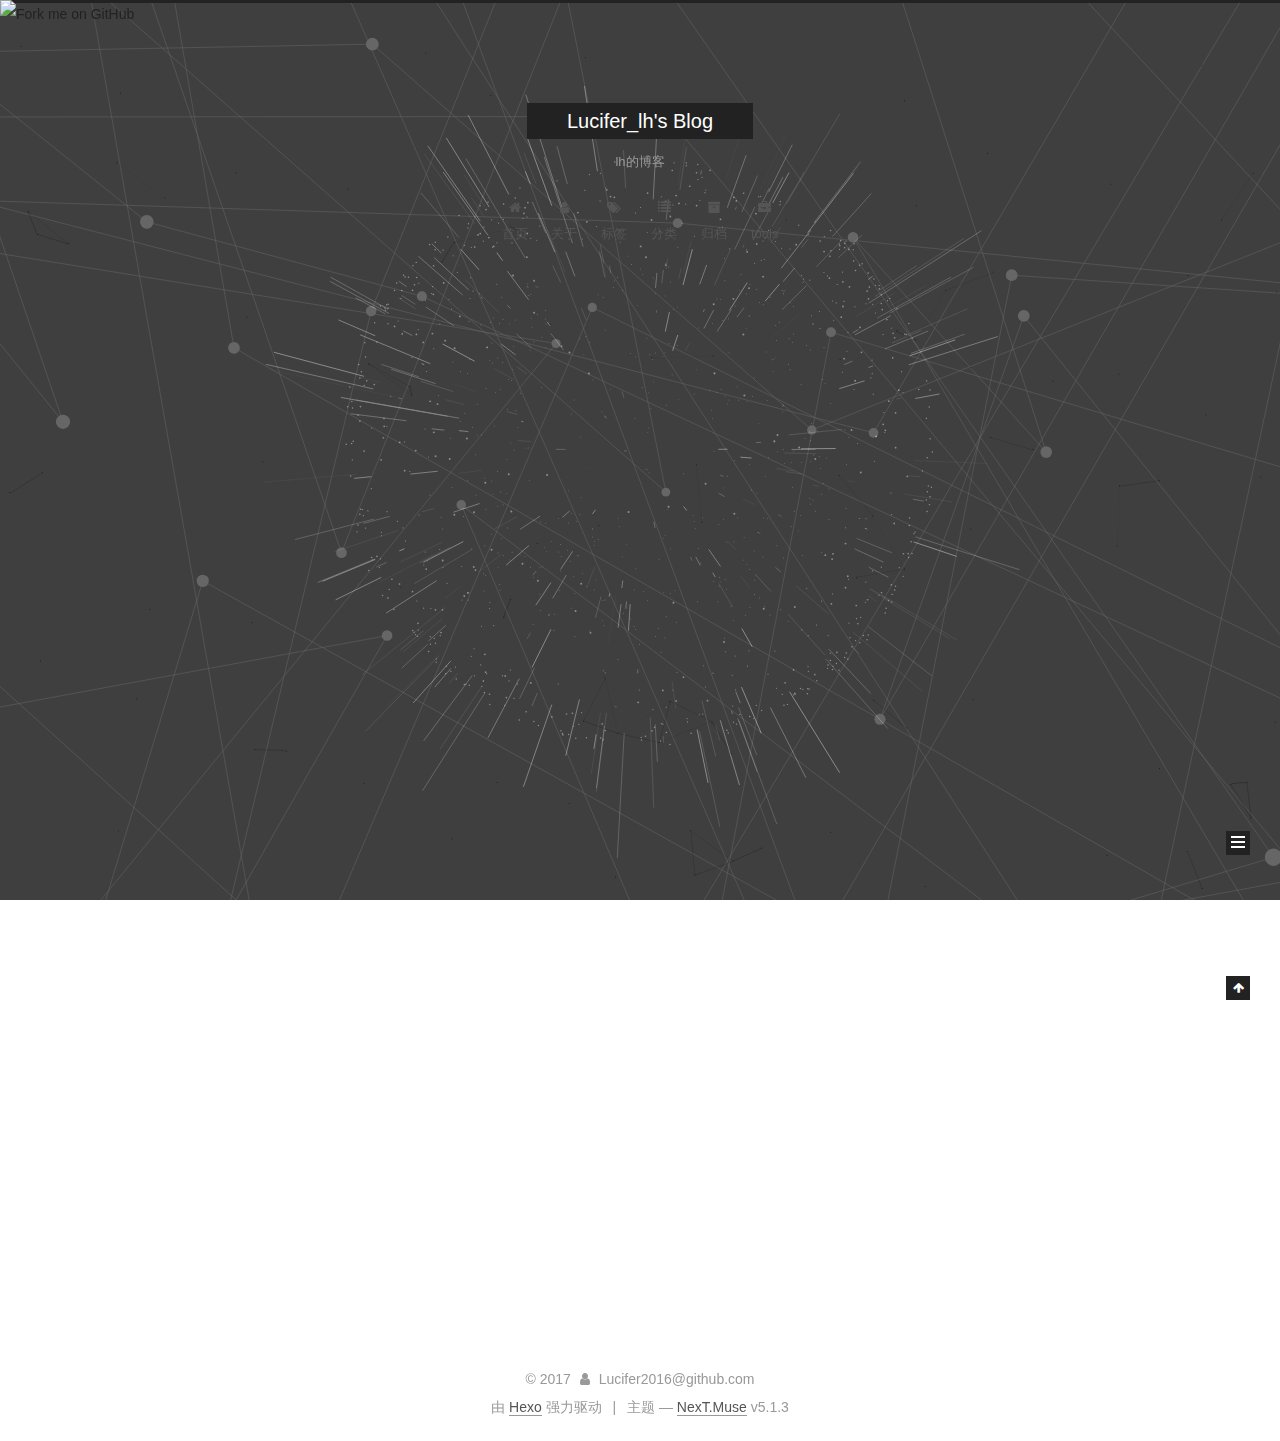
==== index.html @ e5e4d0e3 "Site updated: 2017-12-19 13:00:03" ====
<!DOCTYPE html>



  


<html class="theme-next muse use-motion" lang="zh-Hans">
<head>
  <meta charset="UTF-8"/>
<meta http-equiv="X-UA-Compatible" content="IE=edge" />
<meta name="viewport" content="width=device-width, initial-scale=1, maximum-scale=1"/>
<meta name="theme-color" content="#222">









<meta http-equiv="Cache-Control" content="no-transform" />
<meta http-equiv="Cache-Control" content="no-siteapp" />
















  
  
  <link href="/lib/fancybox/source/jquery.fancybox.css?v=2.1.5" rel="stylesheet" type="text/css" />







<link href="/lib/font-awesome/css/font-awesome.min.css?v=4.6.2" rel="stylesheet" type="text/css" />

<link href="/css/main.css?v=5.1.3" rel="stylesheet" type="text/css" />


  <link rel="apple-touch-icon" sizes="180x180" href="/images/apple-touch-icon-next.png?v=5.1.3">


  <link rel="icon" type="image/png" sizes="32x32" href="/images/favicon-32x32-next.png?v=5.1.3">


  <link rel="icon" type="image/png" sizes="16x16" href="/images/favicon-16x16-next.png?v=5.1.3">


  <link rel="mask-icon" href="/images/logo.svg?v=5.1.3" color="#222">





  <meta name="keywords" content="Hexo, NexT" />










<meta name="description" content="菜鸡的日常记录(技术博客你敢信：））">
<meta property="og:type" content="website">
<meta property="og:title" content="Lucifer_lh&#39;s Blog">
<meta property="og:url" content="http://yoursite.com/index.html">
<meta property="og:site_name" content="Lucifer_lh&#39;s Blog">
<meta property="og:description" content="菜鸡的日常记录(技术博客你敢信：））">
<meta property="og:locale" content="zh-Hans">
<meta name="twitter:card" content="summary">
<meta name="twitter:title" content="Lucifer_lh&#39;s Blog">
<meta name="twitter:description" content="菜鸡的日常记录(技术博客你敢信：））">



<script type="text/javascript" id="hexo.configurations">
  var NexT = window.NexT || {};
  var CONFIG = {
    root: '/',
    scheme: 'Muse',
    version: '5.1.3',
    sidebar: {"position":"left","display":"post","offset":12,"b2t":false,"scrollpercent":false,"onmobile":false},
    fancybox: true,
    tabs: true,
    motion: {"enable":true,"async":false,"transition":{"post_block":"fadeIn","post_header":"slideDownIn","post_body":"slideDownIn","coll_header":"slideLeftIn","sidebar":"slideUpIn"}},
    duoshuo: {
      userId: '0',
      author: '博主'
    },
    algolia: {
      applicationID: '',
      apiKey: '',
      indexName: '',
      hits: {"per_page":10},
      labels: {"input_placeholder":"Search for Posts","hits_empty":"We didn't find any results for the search: ${query}","hits_stats":"${hits} results found in ${time} ms"}
    }
  };
</script>



  <link rel="canonical" href="http://yoursite.com/"/>





  <title>Lucifer_lh's Blog</title>
  








</head>

<body itemscope itemtype="http://schema.org/WebPage" lang="zh-Hans">

  
  
    
  

  <div class="container sidebar-position-left 
  page-home">
    <div class="headband"></div>

    <a href="https://github.com/Lucifer2016"><img style="position: absolute; top: 0; left: 0; border: 0;" src="https://camo.githubusercontent.com/c6625ac1f3ee0a12250227cf83ce904423abf351/68747470733a2f2f73332e616d617a6f6e6177732e636f6d2f6769746875622f726962626f6e732f666f726b6d655f6c6566745f677261795f3664366436642e706e67" alt="Fork me on GitHub" data-canonical-src="https://s3.amazonaws.com/github/ribbons/forkme_left_gray_6d6d6d.png"></a>

    <header id="header" class="header" itemscope itemtype="http://schema.org/WPHeader">
      <div class="header-inner"><div class="site-brand-wrapper">
  <div class="site-meta ">
    

    <div class="custom-logo-site-title">
      <a href="/"  class="brand" rel="start">
        <span class="logo-line-before"><i></i></span>
        <span class="site-title">Lucifer_lh's Blog</span>
        <span class="logo-line-after"><i></i></span>
      </a>
    </div>
      
        <p class="site-subtitle">lh的博客</p>
      
  </div>

  <div class="site-nav-toggle">
    <button>
      <span class="btn-bar"></span>
      <span class="btn-bar"></span>
      <span class="btn-bar"></span>
    </button>
  </div>
</div>

<nav class="site-nav">
  

  
    <ul id="menu" class="menu">
      
        
        <li class="menu-item menu-item-home">
          <a href="/" rel="section">
            
              <i class="menu-item-icon fa fa-fw fa-home"></i> <br />
            
            首页
          </a>
        </li>
      
        
        <li class="menu-item menu-item-about">
          <a href="/about/" rel="section">
            
              <i class="menu-item-icon fa fa-fw fa-user"></i> <br />
            
            关于
          </a>
        </li>
      
        
        <li class="menu-item menu-item-tags">
          <a href="/tags/" rel="section">
            
              <i class="menu-item-icon fa fa-fw fa-tags"></i> <br />
            
            标签
          </a>
        </li>
      
        
        <li class="menu-item menu-item-categories">
          <a href="/categories/" rel="section">
            
              <i class="menu-item-icon fa fa-fw fa-list"></i> <br />
            
            分类
          </a>
        </li>
      
        
        <li class="menu-item menu-item-archives">
          <a href="/archives/" rel="section">
            
              <i class="menu-item-icon fa fa-fw fa-archive"></i> <br />
            
            归档
          </a>
        </li>
      
        
        <li class="menu-item menu-item-tools">
          <a href="/categories/工具资源/" rel="section">
            
              <i class="menu-item-icon fa fa-fw fa-briefcase"></i> <br />
            
            tools
          </a>
        </li>
      

      
    </ul>
  

  
</nav>



 </div>
    </header>

    <main id="main" class="main">
      <div class="main-inner">
        <div class="content-wrap">
          <div id="content" class="content">
            
  <section id="posts" class="posts-expand">
    
      

  

  
  
  

  <article class="post post-type-normal" itemscope itemtype="http://schema.org/Article">
  
  
  
  <div class="post-block">
    <link itemprop="mainEntityOfPage" href="http://yoursite.com/2017/12/15/hello-world/">

    <span hidden itemprop="author" itemscope itemtype="http://schema.org/Person">
      <meta itemprop="name" content="Lucifer2016@github.com">
      <meta itemprop="description" content="">
      <meta itemprop="image" content="/images/ava.jpg">
    </span>

    <span hidden itemprop="publisher" itemscope itemtype="http://schema.org/Organization">
      <meta itemprop="name" content="Lucifer_lh's Blog">
    </span>

    
      <header class="post-header">

        
        
          <h1 class="post-title" itemprop="name headline">
                
                <a class="post-title-link" href="/2017/12/15/hello-world/" itemprop="url">Hello World</a></h1>
        

        <div class="post-meta">
          <span class="post-time">
            
              <span class="post-meta-item-icon">
                <i class="fa fa-calendar-o"></i>
              </span>
              
                <span class="post-meta-item-text">发表于</span>
              
              <time title="创建于" itemprop="dateCreated datePublished" datetime="2017-12-15T15:03:26+08:00">
                2017-12-15
              </time>
            

            

            
          </span>

          

          
            
          

          
          

          

          

          

        </div>
      </header>
    

    
    
    
    <div class="post-body" itemprop="articleBody">

      
      

      
        
          
            <p>Welcome to <a href="https://hexo.io/" target="_blank" rel="noopener">Hexo</a>! This is your very first post. Check <a href="https://hexo.io/docs/" target="_blank" rel="noopener">documentation</a> for more info. If you get any problems when using Hexo, you can find the answer in <a href="https://hexo.io/docs/troubleshooting.html" target="_blank" rel="noopener">troubleshooting</a> or you can ask me on <a href="https://github.com/hexojs/hexo/issues" target="_blank" rel="noopener">GitHub</a>.</p>
<h2 id="Quick-Start"><a href="#Quick-Start" class="headerlink" title="Quick Start"></a>Quick Start</h2><h3 id="Create-a-new-post"><a href="#Create-a-new-post" class="headerlink" title="Create a new post"></a>Create a new post</h3><figure class="highlight bash"><table><tr><td class="gutter"><pre><span class="line">1</span><br></pre></td><td class="code"><pre><span class="line">$ hexo new <span class="string">"My New Post"</span></span><br></pre></td></tr></table></figure>
<p>More info: <a href="https://hexo.io/docs/writing.html" target="_blank" rel="noopener">Writing</a></p>
<h3 id="Run-server"><a href="#Run-server" class="headerlink" title="Run server"></a>Run server</h3><figure class="highlight bash"><table><tr><td class="gutter"><pre><span class="line">1</span><br></pre></td><td class="code"><pre><span class="line">$ hexo server</span><br></pre></td></tr></table></figure>
<p>More info: <a href="https://hexo.io/docs/server.html" target="_blank" rel="noopener">Server</a></p>
<h3 id="Generate-static-files"><a href="#Generate-static-files" class="headerlink" title="Generate static files"></a>Generate static files</h3><figure class="highlight bash"><table><tr><td class="gutter"><pre><span class="line">1</span><br></pre></td><td class="code"><pre><span class="line">$ hexo generate</span><br></pre></td></tr></table></figure>
<p>More info: <a href="https://hexo.io/docs/generating.html" target="_blank" rel="noopener">Generating</a></p>
<h3 id="Deploy-to-remote-sites"><a href="#Deploy-to-remote-sites" class="headerlink" title="Deploy to remote sites"></a>Deploy to remote sites</h3><figure class="highlight bash"><table><tr><td class="gutter"><pre><span class="line">1</span><br></pre></td><td class="code"><pre><span class="line">$ hexo deploy</span><br></pre></td></tr></table></figure>
<p>More info: <a href="https://hexo.io/docs/deployment.html" target="_blank" rel="noopener">Deployment</a></p>

          
        
      
    </div>
    
    
    

    

    

    

    <footer class="post-footer">
      

      

      

      
      
        <div class="post-eof"></div>
      
    </footer>
  </div>
  
  
  
  </article>


    
  </section>

  


          </div>
          


          

        </div>
        
          
  
  <div class="sidebar-toggle">
    <div class="sidebar-toggle-line-wrap">
      <span class="sidebar-toggle-line sidebar-toggle-line-first"></span>
      <span class="sidebar-toggle-line sidebar-toggle-line-middle"></span>
      <span class="sidebar-toggle-line sidebar-toggle-line-last"></span>
    </div>
  </div>

  <aside id="sidebar" class="sidebar">
    
    <div class="sidebar-inner">

      

      

      <section class="site-overview-wrap sidebar-panel sidebar-panel-active">
        <div class="site-overview">
          <div class="site-author motion-element" itemprop="author" itemscope itemtype="http://schema.org/Person">
            
              <img class="site-author-image" itemprop="image"
                src="/images/ava.jpg"
                alt="Lucifer2016@github.com" />
            
              <p class="site-author-name" itemprop="name">Lucifer2016@github.com</p>
              <p class="site-description motion-element" itemprop="description">菜鸡的日常记录(技术博客你敢信：））</p>
          </div>

          <nav class="site-state motion-element">

            
              <div class="site-state-item site-state-posts">
              
                <a href="/archives/">
              
                  <span class="site-state-item-count">1</span>
                  <span class="site-state-item-name">日志</span>
                </a>
              </div>
            

            

            

          </nav>

          

          <div class="links-of-author motion-element">
            
          </div>

          
          

          
          

          

        </div>
      </section>

      

      

    </div>
  </aside>


        
      </div>
    </main>

    <footer id="footer" class="footer">
      <div class="footer-inner">
        <div class="copyright">&copy; <span itemprop="copyrightYear">2017</span>
  <span class="with-love">
    <i class="fa fa-user"></i>
  </span>
  <span class="author" itemprop="copyrightHolder">Lucifer2016@github.com</span>

  
</div>


  <div class="powered-by">由 <a class="theme-link" target="_blank" href="https://hexo.io">Hexo</a> 强力驱动</div>



  <span class="post-meta-divider">|</span>



  <div class="theme-info">主题 &mdash; <a class="theme-link" target="_blank" href="https://github.com/iissnan/hexo-theme-next">NexT.Muse</a> v5.1.3</div>




        







        
      </div>
    </footer>

    
      <div class="back-to-top">
        <i class="fa fa-arrow-up"></i>
        
      </div>
    

    

  </div>

  

<script type="text/javascript">
  if (Object.prototype.toString.call(window.Promise) !== '[object Function]') {
    window.Promise = null;
  }
</script>









  


  





  
  



  
  





  
  
    <script type="text/javascript" src="/lib/jquery/index.js?v=2.1.3"></script>
  

  
  
    <script type="text/javascript" src="/lib/fastclick/lib/fastclick.min.js?v=1.0.6"></script>
  

  
  
    <script type="text/javascript" src="/lib/jquery_lazyload/jquery.lazyload.js?v=1.9.7"></script>
  

  
  
    <script type="text/javascript" src="/lib/velocity/velocity.min.js?v=1.2.1"></script>
  

  
  
    <script type="text/javascript" src="/lib/velocity/velocity.ui.min.js?v=1.2.1"></script>
  

  
  
    <script type="text/javascript" src="/lib/fancybox/source/jquery.fancybox.pack.js?v=2.1.5"></script>
  

  
  
    <script type="text/javascript" src="/lib/canvas-nest/canvas-nest.min.js"></script>
  

  
  
    <script type="text/javascript" src="/lib/three/three.min.js"></script>
  

  
  
    <script type="text/javascript" src="/lib/three/canvas_lines.min.js"></script>
  

  
  
    <script type="text/javascript" src="/lib/three/canvas_sphere.min.js"></script>
  


  


  <script type="text/javascript" src="/js/src/utils.js?v=5.1.3"></script>

  <script type="text/javascript" src="/js/src/motion.js?v=5.1.3"></script>



  
  

  

  


  <script type="text/javascript" src="/js/src/bootstrap.js?v=5.1.3"></script>



  


  




	





  





  












  





  

  

  

  
  

  

  

  

</body>
</html>
---- css/main.css ----
/* normalize.css v3.0.2 | MIT License | git.io/normalize */
html {
  font-family: sans-serif; /* 1 */
  -ms-text-size-adjust: 100%; /* 2 */
  -webkit-text-size-adjust: 100%; /* 2 */
}
body {
  margin: 0;
}
article,
aside,
details,
figcaption,
figure,
footer,
header,
hgroup,
main,
menu,
nav,
section,
summary {
  display: block;
}
audio,
canvas,
progress,
video {
  display: inline-block; /* 1 */
  vertical-align: baseline; /* 2 */
}
audio:not([controls]) {
  display: none;
  height: 0;
}
[hidden],
template {
  display: none;
}
a {
  background-color: transparent;
}
a:active,
a:hover {
  outline: 0;
}
abbr[title] {
  border-bottom: 1px dotted;
}
b,
strong {
  font-weight: bold;
}
dfn {
  font-style: italic;
}
h1 {
  font-size: 2em;
  margin: 0.67em 0;
}
mark {
  background: #ff0;
  color: #000;
}
small {
  font-size: 80%;
}
sub,
sup {
  font-size: 75%;
  line-height: 0;
  position: relative;
  vertical-align: baseline;
}
sup {
  top: -0.5em;
}
sub {
  bottom: -0.25em;
}
img {
  border: 0;
}
svg:not(:root) {
  overflow: hidden;
}
figure {
  margin: 1em 40px;
}
hr {
  -moz-box-sizing: content-box;
  box-sizing: content-box;
  height: 0;
}
pre {
  overflow: auto;
}
code,
kbd,
pre,
samp {
  font-family: monospace, monospace;
  font-size: 1em;
}
button,
input,
optgroup,
select,
textarea {
  color: inherit; /* 1 */
  font: inherit; /* 2 */
  margin: 0; /* 3 */
}
button {
  overflow: visible;
}
button,
select {
  text-transform: none;
}
button,
html input[type="button"],
input[type="reset"],
input[type="submit"] {
  -webkit-appearance: button; /* 2 */
  cursor: pointer; /* 3 */
}
button[disabled],
html input[disabled] {
  cursor: default;
}
button::-moz-focus-inner,
input::-moz-focus-inner {
  border: 0;
  padding: 0;
}
input {
  line-height: normal;
}
input[type="checkbox"],
input[type="radio"] {
  box-sizing: border-box; /* 1 */
  padding: 0; /* 2 */
}
input[type="number"]::-webkit-inner-spin-button,
input[type="number"]::-webkit-outer-spin-button {
  height: auto;
}
input[type="search"] {
  -webkit-appearance: textfield; /* 1 */
  -moz-box-sizing: content-box;
  -webkit-box-sizing: content-box; /* 2 */
  box-sizing: content-box;
}
input[type="search"]::-webkit-search-cancel-button,
input[type="search"]::-webkit-search-decoration {
  -webkit-appearance: none;
}
fieldset {
  border: 1px solid #c0c0c0;
  margin: 0 2px;
  padding: 0.35em 0.625em 0.75em;
}
legend {
  border: 0; /* 1 */
  padding: 0; /* 2 */
}
textarea {
  overflow: auto;
}
optgroup {
  font-weight: bold;
}
table {
  border-collapse: collapse;
  border-spacing: 0;
}
td,
th {
  padding: 0;
}
::selection {
  background: #262a30;
  color: #fff;
}
body {
  position: relative;
  font-family: 'Lato', "PingFang SC", "Microsoft YaHei", sans-serif;
  font-size: 14px;
  line-height: 2;
  color: #555;
  background: #fff;
}
@media (max-width: 767px) {
  body {
    padding-right: 0 !important;
  }
}
@media (min-width: 768px) and (max-width: 991px) {
  body {
    padding-right: 0 !important;
  }
}
@media (min-width: 1600px) {
  body {
    font-size: 16px;
  }
}
h1,
h2,
h3,
h4,
h5,
h6 {
  margin: 0;
  padding: 0;
  font-weight: bold;
  line-height: 1.5;
  font-family: 'Lato', "PingFang SC", "Microsoft YaHei", sans-serif;
}
h2,
h3,
h4,
h5,
h6 {
  margin: 20px 0 15px;
}
h1 {
  font-size: 22px;
}
@media (max-width: 767px) {
  h1 {
    font-size: 18px;
  }
}
h2 {
  font-size: 20px;
}
@media (max-width: 767px) {
  h2 {
    font-size: 16px;
  }
}
h3 {
  font-size: 18px;
}
@media (max-width: 767px) {
  h3 {
    font-size: 14px;
  }
}
h4 {
  font-size: 16px;
}
@media (max-width: 767px) {
  h4 {
    font-size: 12px;
  }
}
h5 {
  font-size: 14px;
}
@media (max-width: 767px) {
  h5 {
    font-size: 10px;
  }
}
h6 {
  font-size: 12px;
}
@media (max-width: 767px) {
  h6 {
    font-size: 8px;
  }
}
p {
  margin: 0 0 20px 0;
}
a {
  color: #555;
  text-decoration: none;
  outline: none;
  border-bottom: 1px solid #999;
  word-wrap: break-word;
}
a:hover {
  color: #222;
  border-bottom-color: #222;
}
blockquote {
  margin: 0;
  padding: 0;
}
img {
  display: block;
  margin: auto;
  max-width: 100%;
  height: auto;
}
hr {
  margin: 40px 0;
  height: 3px;
  border: none;
  background-color: #ddd;
  background-image: repeating-linear-gradient(-45deg, #fff, #fff 4px, transparent 4px, transparent 8px);
}
blockquote {
  padding: 0 15px;
  color: #666;
  border-left: 4px solid #ddd;
}
blockquote cite::before {
  content: "-";
  padding: 0 5px;
}
dt {
  font-weight: 700;
}
dd {
  margin: 0;
  padding: 0;
}
kbd {
  border: 1px solid #ccc;
  border-radius: 0.2em;
  box-shadow: 0.1em 0.1em 0.2em rgba(0,0,0,0.1);
  background-color: #f9f9f9;
  font-family: inherit;
  background-image: -webkit-linear-gradient(top, #eee, #fff, #eee);
  padding: 0.1em 0.3em;
  white-space: nowrap;
}
.text-left {
  text-align: left;
}
.text-center {
  text-align: center;
}
.text-right {
  text-align: right;
}
.text-justify {
  text-align: justify;
}
.text-nowrap {
  white-space: nowrap;
}
.text-lowercase {
  text-transform: lowercase;
}
.text-uppercase {
  text-transform: uppercase;
}
.text-capitalize {
  text-transform: capitalize;
}
.center-block {
  display: block;
  margin-left: auto;
  margin-right: auto;
}
.clearfix:before,
.clearfix:after {
  content: " ";
  display: table;
}
.clearfix:after {
  clear: both;
}
.pullquote {
  width: 45%;
}
.pullquote.left {
  float: left;
  margin-left: 5px;
  margin-right: 10px;
}
.pullquote.right {
  float: right;
  margin-left: 10px;
  margin-right: 5px;
}
.affix.affix.affix {
  position: fixed;
}
.translation {
  margin-top: -20px;
  font-size: 14px;
  color: #999;
}
.scrollbar-measure {
  width: 100px;
  height: 100px;
  overflow: scroll;
  position: absolute;
  top: -9999px;
}
.use-motion .motion-element {
  opacity: 0;
}
table {
  margin: 20px 0;
  width: 100%;
  border-collapse: collapse;
  border-spacing: 0;
  border: 1px solid #ddd;
  font-size: 14px;
  table-layout: fixed;
  word-wrap: break-all;
}
table>tbody>tr:nth-of-type(odd) {
  background-color: #f9f9f9;
}
table>tbody>tr:hover {
  background-color: #f5f5f5;
}
caption,
th,
td {
  padding: 8px;
  text-align: left;
  vertical-align: middle;
  font-weight: normal;
}
th,
td {
  border-bottom: 3px solid #ddd;
  border-right: 1px solid #eee;
}
th {
  padding-bottom: 10px;
  font-weight: 700;
}
td {
  border-bottom-width: 1px;
}
html,
body {
  height: 100%;
}
.container {
  position: relative;
  min-height: 100%;
}
.header-inner {
  margin: 0 auto;
  padding: 100px 0 70px;
  width: 700px;
}
@media (min-width: 1600px) {
  .container .header-inner {
    width: 900px;
  }
}
.main {
  padding-bottom: 150px;
}
.main-inner {
  margin: 0 auto;
  width: 700px;
}
@media (min-width: 1600px) {
  .container .main-inner {
    width: 900px;
  }
}
.footer {
  position: absolute;
  left: 0;
  bottom: 0;
  width: 100%;
  min-height: 50px;
}
.footer-inner {
  box-sizing: border-box;
  margin: 20px auto;
  width: 700px;
}
@media (min-width: 1600px) {
  .container .footer-inner {
    width: 900px;
  }
}
pre,
.highlight {
  overflow: auto;
  margin: 20px 0;
  padding: 0;
  font-size: 13px;
  color: #4d4d4c;
  background: #f7f7f7;
  line-height: 1.6;
}
pre,
code {
  font-family: consolas, Menlo, "PingFang SC", "Microsoft YaHei", monospace;
}
code {
  padding: 2px 4px;
  word-wrap: break-word;
  color: #555;
  background: #eee;
  border-radius: 3px;
  font-size: 13px;
}
pre {
  padding: 10px;
}
pre code {
  padding: 0;
  color: #4d4d4c;
  background: none;
  text-shadow: none;
}
.highlight {
  border-radius: 1px;
}
.highlight pre {
  border: none;
  margin: 0;
  padding: 10px 0;
}
.highlight table {
  margin: 0;
  width: auto;
  border: none;
}
.highlight td {
  border: none;
  padding: 0;
}
.highlight figcaption {
  font-size: 1em;
  color: #4d4d4c;
  line-height: 1em;
  margin-bottom: 1em;
}
.highlight figcaption:before,
.highlight figcaption:after {
  content: " ";
  display: table;
}
.highlight figcaption:after {
  clear: both;
}
.highlight figcaption a {
  float: right;
  color: #4d4d4c;
}
.highlight figcaption a:hover {
  border-bottom-color: #4d4d4c;
}
.highlight .gutter pre {
  padding-left: 10px;
  padding-right: 10px;
  color: #869194;
  text-align: right;
  background-color: #eff2f3;
}
.highlight .code pre {
  width: 100%;
  padding-left: 10px;
  padding-right: 10px;
  background-color: #f7f7f7;
}
.highlight .line {
  height: 20px;
}
.gutter {
  -webkit-user-select: none;
  -moz-user-select: none;
  -ms-user-select: none;
  user-select: none;
}
.gist table {
  width: auto;
}
.gist table td {
  border: none;
}
pre .deletion {
  background: #fdd;
}
pre .addition {
  background: #dfd;
}
pre .meta {
  color: #8959a8;
}
pre .comment {
  color: #8e908c;
}
pre .variable,
pre .attribute,
pre .tag,
pre .regexp,
pre .ruby .constant,
pre .xml .tag .title,
pre .xml .pi,
pre .xml .doctype,
pre .html .doctype,
pre .css .id,
pre .css .class,
pre .css .pseudo {
  color: #c82829;
}
pre .number,
pre .preprocessor,
pre .built_in,
pre .literal,
pre .params,
pre .constant,
pre .command {
  color: #f5871f;
}
pre .ruby .class .title,
pre .css .rules .attribute,
pre .string,
pre .value,
pre .inheritance,
pre .header,
pre .ruby .symbol,
pre .xml .cdata,
pre .special,
pre .number,
pre .formula {
  color: #718c00;
}
pre .title,
pre .css .hexcolor {
  color: #3e999f;
}
pre .function,
pre .python .decorator,
pre .python .title,
pre .ruby .function .title,
pre .ruby .title .keyword,
pre .perl .sub,
pre .javascript .title,
pre .coffeescript .title {
  color: #4271ae;
}
pre .keyword,
pre .javascript .function {
  color: #8959a8;
}
.full-image.full-image.full-image {
  border: none;
  max-width: 100%;
  width: auto;
  margin: 20px auto;
}
@media (min-width: 992px) {
  .full-image.full-image.full-image {
    max-width: none;
    width: 110%;
    margin: 25px -5%;
  }
}
.blockquote-center,
.page-home .post-type-quote blockquote,
.page-post-detail .post-type-quote blockquote {
  position: relative;
  margin: 40px 0;
  padding: 0;
  border-left: none;
  text-align: center;
}
.blockquote-center::before,
.page-home .post-type-quote blockquote::before,
.page-post-detail .post-type-quote blockquote::before,
.blockquote-center::after,
.page-home .post-type-quote blockquote::after,
.page-post-detail .post-type-quote blockquote::after {
  position: absolute;
  content: ' ';
  display: block;
  width: 100%;
  height: 24px;
  opacity: 0.2;
  background-repeat: no-repeat;
  background-position: 0 -6px;
  background-size: 22px 22px;
}
.blockquote-center::before,
.page-home .post-type-quote blockquote::before,
.page-post-detail .post-type-quote blockquote::before {
  top: -20px;
  background-image: url("../images/quote-l.svg");
  border-top: 1px solid #ccc;
}
.blockquote-center::after,
.page-home .post-type-quote blockquote::after,
.page-post-detail .post-type-quote blockquote::after {
  bottom: -20px;
  background-image: url("../images/quote-r.svg");
  border-bottom: 1px solid #ccc;
  background-position: 100% 8px;
}
.blockquote-center p,
.page-home .post-type-quote blockquote p,
.page-post-detail .post-type-quote blockquote p,
.blockquote-center div,
.page-home .post-type-quote blockquote div,
.page-post-detail .post-type-quote blockquote div {
  text-align: center;
}
.post .post-body .group-picture img {
  box-sizing: border-box;
  padding: 0 3px;
  border: none;
}
.post .group-picture-row {
  overflow: hidden;
  margin-top: 6px;
}
.post .group-picture-row:first-child {
  margin-top: 0;
}
.post .group-picture-column {
  float: left;
}
.page-post-detail .post-body .group-picture-column {
  float: none;
  margin-top: 10px;
  width: auto !important;
}
.page-post-detail .post-body .group-picture-column img {
  margin: 0 auto;
}
.page-archive .group-picture-container {
  overflow: hidden;
}
.page-archive .group-picture-row {
  float: left;
}
.page-archive .group-picture-row:first-child {
  margin-top: 6px;
}
.page-archive .group-picture-column {
  max-width: 150px;
  max-height: 150px;
}
.post-body .note {
  position: relative;
  padding: 15px;
  margin-bottom: 20px;
  border: 1px solid #eee;
  border-left-width: 5px;
  border-radius: 3px;
}
.post-body .note h2,
.post-body .note h3,
.post-body .note h4,
.post-body .note h5,
.post-body .note h6 {
  margin-top: 0;
  margin-bottom: 0;
  border-bottom: initial;
  padding-top: 0 !important;
}
.post-body .note p:first-child,
.post-body .note ul:first-child,
.post-body .note ol:first-child,
.post-body .note table:first-child,
.post-body .note pre:first-child,
.post-body .note blockquote:first-child {
  margin-top: 0;
}
.post-body .note p:last-child,
.post-body .note ul:last-child,
.post-body .note ol:last-child,
.post-body .note table:last-child,
.post-body .note pre:last-child,
.post-body .note blockquote:last-child {
  margin-bottom: 0;
}
.post-body .note.default {
  border-left-color: #777;
}
.post-body .note.default h2,
.post-body .note.default h3,
.post-body .note.default h4,
.post-body .note.default h5,
.post-body .note.default h6 {
  color: #777;
}
.post-body .note.primary {
  border-left-color: #6f42c1;
}
.post-body .note.primary h2,
.post-body .note.primary h3,
.post-body .note.primary h4,
.post-body .note.primary h5,
.post-body .note.primary h6 {
  color: #6f42c1;
}
.post-body .note.info {
  border-left-color: #428bca;
}
.post-body .note.info h2,
.post-body .note.info h3,
.post-body .note.info h4,
.post-body .note.info h5,
.post-body .note.info h6 {
  color: #428bca;
}
.post-body .note.success {
  border-left-color: #5cb85c;
}
.post-body .note.success h2,
.post-body .note.success h3,
.post-body .note.success h4,
.post-body .note.success h5,
.post-body .note.success h6 {
  color: #5cb85c;
}
.post-body .note.warning {
  border-left-color: #f0ad4e;
}
.post-body .note.warning h2,
.post-body .note.warning h3,
.post-body .note.warning h4,
.post-body .note.warning h5,
.post-body .note.warning h6 {
  color: #f0ad4e;
}
.post-body .note.danger {
  border-left-color: #d9534f;
}
.post-body .note.danger h2,
.post-body .note.danger h3,
.post-body .note.danger h4,
.post-body .note.danger h5,
.post-body .note.danger h6 {
  color: #d9534f;
}
.post-body .label {
  display: inline;
  padding: 0 2px;
  white-space: nowrap;
}
.post-body .label.default {
  background-color: #f0f0f0;
}
.post-body .label.primary {
  background-color: #efe6f7;
}
.post-body .label.info {
  background-color: #e5f2f8;
}
.post-body .label.success {
  background-color: #e7f4e9;
}
.post-body .label.warning {
  background-color: #fcf6e1;
}
.post-body .label.danger {
  background-color: #fae8eb;
}
.post-body .tabs {
  position: relative;
  display: block;
  margin-bottom: 20px;
  padding-top: 10px;
}
.post-body .tabs ul.nav-tabs {
  margin: 0;
  padding: 0;
  display: flex;
  margin-bottom: -1px;
}
@media (max-width: 413px) {
  .post-body .tabs ul.nav-tabs {
    display: block;
    margin-bottom: 5px;
  }
}
.post-body .tabs ul.nav-tabs li.tab {
  list-style-type: none !important;
  margin: 0 0.25em 0 0;
  border-top: 3px solid transparent;
  border-left: 1px solid transparent;
  border-right: 1px solid transparent;
}
@media (max-width: 413px) {
  .post-body .tabs ul.nav-tabs li.tab {
    margin: initial;
    border-top: 1px solid transparent;
    border-left: 3px solid transparent;
    border-right: 1px solid transparent;
    border-bottom: 1px solid transparent;
  }
}
.post-body .tabs ul.nav-tabs li.tab a {
  outline: 0;
  border-bottom: initial;
  display: block;
  line-height: 1.8em;
  padding: 0.25em 0.75em;
  transition-duration: 0.2s;
  transition-timing-function: ease-out;
  transition-delay: 0s;
}
.post-body .tabs ul.nav-tabs li.tab a i {
  width: 1.285714285714286em;
}
.post-body .tabs ul.nav-tabs li.tab.active {
  border-top: 3px solid #fc6423;
  border-left: 1px solid #ddd;
  border-right: 1px solid #ddd;
  background-color: #fff;
}
@media (max-width: 413px) {
  .post-body .tabs ul.nav-tabs li.tab.active {
    border-top: 1px solid #ddd;
    border-left: 3px solid #fc6423;
    border-right: 1px solid #ddd;
    border-bottom: 1px solid #ddd;
  }
}
.post-body .tabs ul.nav-tabs li.tab.active a {
  cursor: default;
  color: #555;
}
.post-body .tabs .tab-content {
  background-color: #fff;
}
.post-body .tabs .tab-content .tab-pane {
  border: 1px solid #ddd;
  padding: 20px 20px 0 20px;
}
.post-body .tabs .tab-content .tab-pane:not(.active) {
  display: none !important;
}
.post-body .tabs .tab-content .tab-pane.active {
  display: block !important;
}
.btn {
  display: inline-block;
  padding: 0 20px;
  font-size: 14px;
  color: #fff;
  background: #222;
  border: 2px solid #222;
  text-decoration: none;
  border-radius: 0;
  transition-property: background-color;
  transition-duration: 0.2s;
  transition-timing-function: ease-in-out;
  transition-delay: 0s;
  line-height: 2;
}
.btn:hover {
  border-color: #222;
  color: #222;
  background: #fff;
}
.btn +.btn {
  margin: 0 0 8px 8px;
}
.btn .fa-fw {
  width: 1.285714285714286em;
  text-align: left;
}
.btn-bar {
  display: block;
  width: 22px;
  height: 2px;
  background: #555;
  border-radius: 1px;
}
.btn-bar+.btn-bar {
  margin-top: 4px;
}
.pagination {
  margin: 120px 0 40px;
  text-align: center;
  border-top: 1px solid #eee;
}
.page-number-basic,
.pagination .prev,
.pagination .next,
.pagination .page-number,
.pagination .space {
  display: inline-block;
  position: relative;
  top: -1px;
  margin: 0 10px;
  padding: 0 11px;
}
@media (max-width: 767px) {
  .page-number-basic,
  .pagination .prev,
  .pagination .next,
  .pagination .page-number,
  .pagination .space {
    margin: 0 5px;
  }
}
.pagination .prev,
.pagination .next,
.pagination .page-number {
  border-bottom: 0;
  border-top: 1px solid #eee;
  transition-property: border-color;
  transition-duration: 0.2s;
  transition-timing-function: ease-in-out;
  transition-delay: 0s;
}
.pagination .prev:hover,
.pagination .next:hover,
.pagination .page-number:hover {
  border-top-color: #222;
}
.pagination .space {
  padding: 0;
  margin: 0;
}
.pagination .prev {
  margin-left: 0;
}
.pagination .next {
  margin-right: 0;
}
.pagination .page-number.current {
  color: #fff;
  background: #ccc;
  border-top-color: #ccc;
}
@media (max-width: 767px) {
  .pagination {
    border-top: none;
  }
  .pagination .prev,
  .pagination .next,
  .pagination .page-number {
    margin-bottom: 10px;
    border-top: 0;
    border-bottom: 1px solid #eee;
    padding: 0 10px;
  }
  .pagination .prev:hover,
  .pagination .next:hover,
  .pagination .page-number:hover {
    border-bottom-color: #222;
  }
}
.comments {
  margin: 60px 20px 0;
}
.tag-cloud {
  text-align: center;
}
.tag-cloud a {
  display: inline-block;
  margin: 10px;
}
.back-to-top {
  box-sizing: border-box;
  position: fixed;
  bottom: -100px;
  right: 30px;
  z-index: 1050;
  padding: 0 6px;
  width: 24px;
  background: #222;
  font-size: 12px;
  opacity: 1;
  color: #fff;
  cursor: pointer;
  text-align: center;
  -webkit-transform: translateZ(0);
  transition-property: bottom;
  transition-duration: 0.2s;
  transition-timing-function: ease-in-out;
  transition-delay: 0s;
}
@media (min-width: 768px) and (max-width: 991px) {
  .back-to-top {
    display: none !important;
  }
}
@media (max-width: 767px) {
  .back-to-top {
    display: none !important;
  }
}
.back-to-top.back-to-top-on {
  bottom: 19px;
}
.header {
  background: transparent;
}
.header-inner {
  position: relative;
}
.headband {
  height: 3px;
  background: #222;
}
.site-meta {
  margin: 0;
  text-align: center;
}
@media (max-width: 767px) {
  .site-meta {
    text-align: center;
  }
}
.brand {
  position: relative;
  display: inline-block;
  padding: 0 40px;
  color: #fff;
  background: #222;
  border-bottom: none;
}
.brand:hover {
  color: #fff;
}
.logo {
  display: inline-block;
  margin-right: 5px;
  line-height: 36px;
  vertical-align: top;
}
.site-title {
  display: inline-block;
  vertical-align: top;
  line-height: 36px;
  font-size: 20px;
  font-weight: normal;
  font-family: 'Lato', "PingFang SC", "Microsoft YaHei", sans-serif;
}
.site-subtitle {
  margin-top: 10px;
  font-size: 13px;
  color: #999;
}
.use-motion .brand {
  opacity: 0;
}
.use-motion .logo,
.use-motion .site-title,
.use-motion .site-subtitle {
  opacity: 0;
  position: relative;
  top: -10px;
}
.site-nav-toggle {
  display: none;
  position: absolute;
  top: 10px;
  left: 10px;
}
@media (max-width: 767px) {
  .site-nav-toggle {
    display: block;
  }
}
.site-nav-toggle button {
  margin-top: 2px;
  padding: 9px 10px;
  background: transparent;
  border: none;
}
@media (max-width: 767px) {
  .site-nav {
    display: none;
    margin: 0 -10px;
    padding: 0 10px;
    clear: both;
    border-top: 1px solid #ddd;
  }
}
@media (min-width: 768px) and (max-width: 991px) {
  .site-nav {
    display: block !important;
  }
}
@media (min-width: 992px) {
  .site-nav {
    display: block !important;
  }
}
.menu {
  margin-top: 20px;
  padding-left: 0;
  text-align: center;
}
.menu .menu-item {
  display: inline-block;
  margin: 0 10px;
  list-style: none;
}
@media screen and (max-width: 767px) {
  .menu .menu-item {
    margin-top: 10px;
  }
}
.menu .menu-item a {
  display: block;
  font-size: 13px;
  line-height: inherit;
  border-bottom: 1px solid transparent;
  transition-property: border-color;
  transition-duration: 0.2s;
  transition-timing-function: ease-in-out;
  transition-delay: 0s;
}
.menu .menu-item a:hover {
  border-bottom-color: #222;
}
.menu .menu-item .fa {
  margin-right: 5px;
}
.use-motion .menu-item {
  opacity: 0;
}
.post-body {
  font-family: 'Lato', "PingFang SC", "Microsoft YaHei", sans-serif;
}
@media (max-width: 767px) {
  .post-body {
    word-break: break-word;
  }
}
.post-body .fancybox img {
  display: block !important;
  margin: 0 auto;
  cursor: pointer;
  cursor: zoom-in;
  cursor: -webkit-zoom-in;
}
.post-body .image-caption,
.post-body .figure .caption {
  margin: -20px auto 15px;
  text-align: center;
  font-size: 14px;
  color: #999;
  font-weight: bold;
  line-height: 1;
}
.post-sticky-flag {
  display: inline-block;
  font-size: 16px;
  -ms-transform: rotate(30deg);
  -webkit-transform: rotate(30deg);
  -moz-transform: rotate(30deg);
  -ms-transform: rotate(30deg);
  -o-transform: rotate(30deg);
  transform: rotate(30deg);
}
.use-motion .post-block,
.use-motion .pagination,
.use-motion .comments {
  opacity: 0;
}
.use-motion .post-header {
  opacity: 0;
}
.use-motion .post-body {
  opacity: 0;
}
.use-motion .collection-title {
  opacity: 0;
}
.posts-expand {
  padding-top: 40px;
}
@media (max-width: 767px) {
  .posts-expand {
    margin: 0 20px;
  }
  .post-body pre .gutter pre {
    padding-right: 10px;
  }
  .post-body .highlight {
    margin-left: 0px;
    margin-right: 0px;
    padding: 0;
  }
  .post-body .highlight .gutter pre {
    padding-right: 10px;
  }
}
@media (min-width: 992px) {
  .posts-expand .post-body {
    text-align: justify;
  }
}
.posts-expand .post-body h2,
.posts-expand .post-body h3,
.posts-expand .post-body h4,
.posts-expand .post-body h5,
.posts-expand .post-body h6 {
  padding-top: 10px;
}
.posts-expand .post-body h2 .header-anchor,
.posts-expand .post-body h3 .header-anchor,
.posts-expand .post-body h4 .header-anchor,
.posts-expand .post-body h5 .header-anchor,
.posts-expand .post-body h6 .header-anchor {
  float: right;
  margin-left: 10px;
  color: #ccc;
  border-bottom-style: none;
  visibility: hidden;
}
.posts-expand .post-body h2 .header-anchor:hover,
.posts-expand .post-body h3 .header-anchor:hover,
.posts-expand .post-body h4 .header-anchor:hover,
.posts-expand .post-body h5 .header-anchor:hover,
.posts-expand .post-body h6 .header-anchor:hover {
  color: inherit;
}
.posts-expand .post-body h2:hover .header-anchor,
.posts-expand .post-body h3:hover .header-anchor,
.posts-expand .post-body h4:hover .header-anchor,
.posts-expand .post-body h5:hover .header-anchor,
.posts-expand .post-body h6:hover .header-anchor {
  visibility: visible;
}
.posts-expand .post-body ul li {
  list-style: circle;
}
.posts-expand .post-body img {
  box-sizing: border-box;
  margin: auto;
  padding: 3px;
  border: 1px solid #ddd;
}
.posts-expand .post-body .fancybox img {
  margin: 0 auto 25px;
}
@media (max-width: 767px) {
  .posts-collapse {
    margin: 0 20px;
  }
  .posts-collapse .post-title,
  .posts-collapse .post-meta {
    display: block;
    width: auto;
    text-align: left;
  }
}
.posts-collapse {
  position: relative;
  z-index: 1010;
  margin-left: 55px;
}
.posts-collapse::after {
  content: " ";
  position: absolute;
  top: 20px;
  left: 0;
  margin-left: -2px;
  width: 4px;
  height: 100%;
  background: #f5f5f5;
  z-index: -1;
}
@media (max-width: 767px) {
  .posts-collapse {
    margin: 0 20px;
  }
}
.posts-collapse .collection-title {
  position: relative;
  margin: 60px 0;
}
.posts-collapse .collection-title h1,
.posts-collapse .collection-title h2 {
  margin-left: 20px;
}
.posts-collapse .collection-title small {
  color: #bbb;
  margin-left: 5px;
}
.posts-collapse .collection-title::before {
  content: " ";
  position: absolute;
  left: 0;
  top: 50%;
  margin-left: -4px;
  margin-top: -4px;
  width: 8px;
  height: 8px;
  background: #bbb;
  border-radius: 50%;
}
.posts-collapse .post {
  margin: 30px 0;
}
.posts-collapse .post-header {
  position: relative;
  transition-duration: 0.2s;
  transition-timing-function: ease-in-out;
  transition-delay: 0s;
  transition-property: border;
  border-bottom: 1px dashed #ccc;
}
.posts-collapse .post-header::before {
  content: " ";
  position: absolute;
  left: 0;
  top: 12px;
  width: 6px;
  height: 6px;
  margin-left: -4px;
  background: #bbb;
  border-radius: 50%;
  border: 1px solid #fff;
  transition-duration: 0.2s;
  transition-timing-function: ease-in-out;
  transition-delay: 0s;
  transition-property: background;
}
.posts-collapse .post-header:hover {
  border-bottom-color: #666;
}
.posts-collapse .post-header:hover::before {
  background: #222;
}
.posts-collapse .post-meta {
  position: absolute;
  font-size: 12px;
  left: 20px;
  top: 5px;
}
.posts-collapse .post-comments-count {
  display: none;
}
.posts-collapse .post-title {
  margin-left: 60px;
  font-size: 16px;
  font-weight: normal;
  line-height: inherit;
}
.posts-collapse .post-title::after {
  margin-left: 3px;
  opacity: 0.6;
}
.posts-collapse .post-title a {
  color: #666;
  border-bottom: none;
}
.page-home .post-type-quote .post-header,
.page-post-detail .post-type-quote .post-header,
.page-home .post-type-quote .post-tags,
.page-post-detail .post-type-quote .post-tags {
  display: none;
}
.posts-expand .post-title {
  text-align: center;
  word-break: break-word;
  font-weight: 400;
}
.posts-expand .post-title-link {
  display: inline-block;
  position: relative;
  color: #555;
  border-bottom: none;
  line-height: 1.2;
  vertical-align: top;
}
.posts-expand .post-title-link::before {
  content: "";
  position: absolute;
  width: 100%;
  height: 2px;
  bottom: 0;
  left: 0;
  background-color: #000;
  visibility: hidden;
  -webkit-transform: scaleX(0);
  -moz-transform: scaleX(0);
  -ms-transform: scaleX(0);
  -o-transform: scaleX(0);
  transform: scaleX(0);
  transition-duration: 0.2s;
  transition-timing-function: ease-in-out;
  transition-delay: 0s;
}
.posts-expand .post-title-link:hover::before {
  visibility: visible;
  -webkit-transform: scaleX(1);
  -moz-transform: scaleX(1);
  -ms-transform: scaleX(1);
  -o-transform: scaleX(1);
  transform: scaleX(1);
}
.posts-expand .post-title-link .fa {
  font-size: 16px;
}
.posts-expand .post-meta {
  margin: 3px 0 60px 0;
  color: #999;
  font-family: 'Lato', "PingFang SC", "Microsoft YaHei", sans-serif;
  font-size: 12px;
  text-align: center;
}
.posts-expand .post-meta .post-category-list {
  display: inline-block;
  margin: 0;
  padding: 3px;
}
.posts-expand .post-meta .post-category-list-link {
  color: #999;
}
.posts-expand .post-meta .post-description {
  font-size: 14px;
  margin-top: 2px;
}
.post-meta-divider {
  margin: 0 0.5em;
}
.post-meta-item-icon {
  margin-right: 3px;
}
@media (min-width: 768px) and (max-width: 991px) {
  .post-meta-item-icon {
    display: inline-block;
  }
}
@media (max-width: 767px) {
  .post-meta-item-icon {
    display: inline-block;
  }
}
@media (min-width: 768px) and (max-width: 991px) {
  .post-meta-item-text {
    display: none;
  }
}
@media (max-width: 767px) {
  .post-meta-item-text {
    display: none;
  }
}
@media (max-width: 767px) {
  .posts-expand .post-comments-count {
    display: none;
  }
}
.post-button {
  margin-top: 40px;
}
.posts-expand .post-tags {
  margin-top: 40px;
  text-align: center;
}
.posts-expand .post-tags a {
  display: inline-block;
  margin-right: 10px;
  font-size: 13px;
}
.post-nav {
  display: table;
  margin-top: 15px;
  width: 100%;
  border-top: 1px solid #eee;
}
.post-nav-divider {
  display: table-cell;
  width: 10%;
}
.post-nav-item {
  display: table-cell;
  padding: 10px 0 0 0;
  width: 45%;
  vertical-align: top;
}
.post-nav-item a {
  position: relative;
  display: block;
  line-height: 25px;
  font-size: 14px;
  color: #555;
  border-bottom: none;
}
.post-nav-item a:hover {
  color: #222;
  border-bottom: none;
}
.post-nav-item a:active {
  top: 2px;
}
.post-nav-item .fa {
  position: absolute;
  top: 8px;
  left: 0;
  font-size: 12px;
}
.post-nav-next a {
  padding-left: 15px;
}
.post-nav-prev {
  text-align: right;
}
.post-nav-prev a {
  padding-right: 15px;
}
.post-nav-prev .fa {
  right: 0;
  left: auto;
}
.posts-expand .post-eof {
  display: block;
  margin: 80px auto 60px;
  width: 8%;
  height: 1px;
  background: #ccc;
  text-align: center;
}
.post:last-child .post-eof.post-eof.post-eof {
  display: none;
}
.post-gallery {
  display: table;
  table-layout: fixed;
  width: 100%;
  border-collapse: separate;
}
.post-gallery-row {
  display: table-row;
}
.post-gallery .post-gallery-img {
  display: table-cell;
  text-align: center;
  vertical-align: middle;
  border: none;
}
.post-gallery .post-gallery-img img {
  max-width: 100%;
  max-height: 100%;
  border: none;
}
.fancybox-close,
.fancybox-close:hover {
  border: none;
}
.rtl.post-body p,
.rtl.post-body a,
.rtl.post-body h1,
.rtl.post-body h2,
.rtl.post-body h3,
.rtl.post-body h4,
.rtl.post-body h5,
.rtl.post-body h6,
.rtl.post-body li,
.rtl.post-body ul,
.rtl.post-body ol {
  direction: rtl;
  font-family: UKIJ Ekran;
}
.rtl.post-title {
  font-family: UKIJ Ekran;
}
.sidebar {
  position: fixed;
  right: 0;
  top: 0;
  bottom: 0;
  width: 0;
  z-index: 1040;
  box-shadow: inset 0 2px 6px #000;
  background: #222;
  -webkit-transform: translateZ(0);
}
.sidebar a {
  color: #999;
  border-bottom-color: #555;
}
.sidebar a:hover {
  color: #eee;
}
@media (min-width: 768px) and (max-width: 991px) {
  .sidebar {
    display: none !important;
  }
}
@media (max-width: 767px) {
  .sidebar {
    display: none !important;
  }
}
.sidebar-inner {
  position: relative;
  padding: 20px 10px;
  color: #999;
  text-align: center;
}
.site-overview-wrap {
  overflow: hidden;
}
.site-overview {
  overflow-y: auto;
  overflow-x: hidden;
}
.sidebar-toggle {
  position: fixed;
  right: 30px;
  bottom: 45px;
  width: 14px;
  height: 14px;
  padding: 5px;
  background: #222;
  line-height: 0;
  z-index: 1050;
  cursor: pointer;
  -webkit-transform: translateZ(0);
}
@media (min-width: 768px) and (max-width: 991px) {
  .sidebar-toggle {
    display: none !important;
  }
}
@media (max-width: 767px) {
  .sidebar-toggle {
    display: none !important;
  }
}
.sidebar-toggle-line {
  position: relative;
  display: inline-block;
  vertical-align: top;
  height: 2px;
  width: 100%;
  background: #fff;
  margin-top: 3px;
}
.sidebar-toggle-line:first-child {
  margin-top: 0;
}
.site-author-image {
  display: block;
  margin: 0 auto;
  padding: 2px;
  max-width: 96px;
  height: auto;
  border: 2px solid #333;
  border-radius: 50%;
  -webkit-border-radius: 50%;
  -moz-border-radius: 50%;
}
.site-author-name {
  margin: 5px 0 0;
  text-align: center;
  color: #f5f5f5;
  font-weight: normal;
}
.site-description {
  margin-top: 5px;
  text-align: center;
  font-size: 14px;
  color: #999;
}
.site-state {
  overflow: hidden;
  line-height: 1.4;
  white-space: nowrap;
  text-align: center;
}
.site-state-item {
  display: inline-block;
  padding: 0 15px;
  border-left: 1px solid #333;
}
.site-state-item:first-child {
  border-left: none;
}
.site-state-item a {
  border-bottom: none;
}
.site-state-item-count {
  display: block;
  text-align: center;
  color: inherit;
  font-weight: 600;
  font-size: 18px;
}
.site-state-item-name {
  font-size: 13px;
  color: inherit;
}
.feed-link {
  margin-top: 20px;
}
.feed-link a {
  display: inline-block;
  padding: 0 15px;
  color: #fc6423;
  border: 1px solid #fc6423;
  border-radius: 4px;
}
.feed-link a i {
  color: #fc6423;
  font-size: 14px;
}
.feed-link a:hover {
  color: #fff;
  background: #fc6423;
}
.feed-link a:hover i {
  color: #fff;
}
.links-of-author {
  margin-top: 20px;
}
.links-of-author a {
  display: inline-block;
  vertical-align: middle;
  margin-right: 10px;
  margin-bottom: 10px;
  border-bottom-color: #555;
  font-size: 13px;
}
.links-of-author a:before {
  display: inline-block;
  vertical-align: middle;
  margin-right: 3px;
  content: " ";
  width: 4px;
  height: 4px;
  border-radius: 50%;
  background: #eb3093;
}
.links-of-blogroll {
  font-size: 13px;
}
.links-of-blogroll-title {
  margin-top: 20px;
  font-size: 14px;
  font-weight: 600;
}
.links-of-blogroll-list {
  margin: 0;
  padding: 0;
  list-style: none;
}
.links-of-blogroll-item {
  padding: 2px 10px;
}
.links-of-blogroll-item a {
  max-width: 280px;
  box-sizing: border-box;
  display: inline-block;
  overflow: hidden;
  white-space: nowrap;
  text-overflow: ellipsis;
}
.sidebar-nav {
  margin: 0 0 20px;
  padding-left: 0;
}
.sidebar-nav li {
  display: inline-block;
  cursor: pointer;
  border-bottom: 1px solid transparent;
  font-size: 14px;
  color: #555;
}
.sidebar-nav li:hover {
  color: #f5f5f5;
}
.page-post-detail .sidebar-nav-toc {
  padding: 0 5px;
}
.page-post-detail .sidebar-nav-overview {
  margin-left: 10px;
}
.sidebar-nav .sidebar-nav-active {
  color: #87daff;
  border-bottom-color: #87daff;
}
.sidebar-nav .sidebar-nav-active:hover {
  color: #87daff;
}
.sidebar-panel {
  display: none;
}
.sidebar-panel-active {
  display: block;
}
.post-toc-empty {
  font-size: 14px;
  color: #666;
}
.post-toc-wrap {
  overflow: hidden;
}
.post-toc {
  overflow: auto;
}
.post-toc ol {
  margin: 0;
  padding: 0 2px 5px 10px;
  text-align: left;
  list-style: none;
  font-size: 14px;
}
.post-toc ol > ol {
  padding-left: 0;
}
.post-toc ol a {
  transition-duration: 0.2s;
  transition-timing-function: ease-in-out;
  transition-delay: 0s;
  transition-property: all;
  color: #999;
  border-bottom-color: #555;
}
.post-toc ol a:hover {
  color: #ccc;
  border-bottom-color: #ccc;
}
.post-toc .nav-item {
  overflow: hidden;
  text-overflow: ellipsis;
  white-space: nowrap;
  line-height: 1.8;
}
.post-toc .nav .nav-child {
  display: none;
}
.post-toc .nav .active > .nav-child {
  display: block;
}
.post-toc .nav .active-current > .nav-child {
  display: block;
}
.post-toc .nav .active-current > .nav-child > .nav-item {
  display: block;
}
.post-toc .nav .active > a {
  color: #87daff;
  border-bottom-color: #87daff;
}
.post-toc .nav .active-current > a {
  color: #87daff;
}
.post-toc .nav .active-current > a:hover {
  color: #87daff;
}
.footer {
  font-size: 14px;
  color: #999;
}
.footer img {
  border: none;
}
.footer-inner {
  text-align: center;
}
.with-love {
  display: inline-block;
  margin: 0 5px;
}
.powered-by,
.theme-info {
  display: inline-block;
}
.cc-license {
  margin-top: 10px;
  text-align: center;
}
.cc-license .cc-opacity {
  opacity: 0.7;
  border-bottom: none;
}
.cc-license .cc-opacity:hover {
  opacity: 0.9;
}
.cc-license img {
  display: inline-block;
}
.theme-next #ds-thread #ds-reset {
  color: #555;
}
.theme-next #ds-thread #ds-reset .ds-replybox {
  margin-bottom: 30px;
}
.theme-next #ds-thread #ds-reset .ds-replybox .ds-avatar,
.theme-next #ds-reset .ds-avatar img {
  box-shadow: none;
}
.theme-next #ds-thread #ds-reset .ds-textarea-wrapper {
  border-color: #c7d4e1;
  background: none;
  border-top-right-radius: 3px;
  border-top-left-radius: 3px;
}
.theme-next #ds-thread #ds-reset .ds-textarea-wrapper textarea {
  height: 60px;
}
.theme-next #ds-reset .ds-rounded-top {
  border-radius: 0;
}
.theme-next #ds-thread #ds-reset .ds-post-toolbar {
  box-sizing: border-box;
  border: 1px solid #c7d4e1;
  background: #f6f8fa;
}
.theme-next #ds-thread #ds-reset .ds-post-options {
  height: 40px;
  border: none;
  background: none;
}
.theme-next #ds-thread #ds-reset .ds-toolbar-buttons {
  top: 11px;
}
.theme-next #ds-thread #ds-reset .ds-sync {
  top: 5px;
}
.theme-next #ds-thread #ds-reset .ds-post-button {
  top: 4px;
  right: 5px;
  width: 90px;
  height: 30px;
  border: 1px solid #c5ced7;
  border-radius: 3px;
  background-image: linear-gradient(#fbfbfc, #f5f7f9);
  color: #60676d;
}
.theme-next #ds-thread #ds-reset .ds-post-button:hover {
  background-position: 0 -30px;
  color: #60676d;
}
.theme-next #ds-thread #ds-reset .ds-comments-info {
  padding: 10px 0;
}
.theme-next #ds-thread #ds-reset .ds-sort {
  display: none;
}
.theme-next #ds-thread #ds-reset li.ds-tab a.ds-current {
  border: none;
  background: #f6f8fa;
  color: #60676d;
}
.theme-next #ds-thread #ds-reset li.ds-tab a.ds-current:hover {
  background-color: #e9f0f7;
  color: #60676d;
}
.theme-next #ds-thread #ds-reset li.ds-tab a {
  border-radius: 2px;
  padding: 5px;
}
.theme-next #ds-thread #ds-reset .ds-login-buttons p {
  color: #999;
  line-height: 36px;
}
.theme-next #ds-thread #ds-reset .ds-login-buttons .ds-service-list li {
  height: 28px;
}
.theme-next #ds-thread #ds-reset .ds-service-list a {
  background: none;
  padding: 5px;
  border: 1px solid;
  border-radius: 3px;
  text-align: center;
}
.theme-next #ds-thread #ds-reset .ds-service-list a:hover {
  color: #fff;
  background: #666;
}
.theme-next #ds-thread #ds-reset .ds-service-list .ds-weibo {
  color: #fc9b00;
  border-color: #fc9b00;
}
.theme-next #ds-thread #ds-reset .ds-service-list .ds-weibo:hover {
  background: #fc9b00;
}
.theme-next #ds-thread #ds-reset .ds-service-list .ds-qq {
  color: #60a3ec;
  border-color: #60a3ec;
}
.theme-next #ds-thread #ds-reset .ds-service-list .ds-qq:hover {
  background: #60a3ec;
}
.theme-next #ds-thread #ds-reset .ds-service-list .ds-renren {
  color: #2e7ac4;
  border-color: #2e7ac4;
}
.theme-next #ds-thread #ds-reset .ds-service-list .ds-renren:hover {
  background: #2e7ac4;
}
.theme-next #ds-thread #ds-reset .ds-service-list .ds-douban {
  color: #37994c;
  border-color: #37994c;
}
.theme-next #ds-thread #ds-reset .ds-service-list .ds-douban:hover {
  background: #37994c;
}
.theme-next #ds-thread #ds-reset .ds-service-list .ds-kaixin {
  color: #fef20d;
  border-color: #fef20d;
}
.theme-next #ds-thread #ds-reset .ds-service-list .ds-kaixin:hover {
  background: #fef20d;
}
.theme-next #ds-thread #ds-reset .ds-service-list .ds-netease {
  color: #f00;
  border-color: #f00;
}
.theme-next #ds-thread #ds-reset .ds-service-list .ds-netease:hover {
  background: #f00;
}
.theme-next #ds-thread #ds-reset .ds-service-list .ds-sohu {
  color: #ffcb05;
  border-color: #ffcb05;
}
.theme-next #ds-thread #ds-reset .ds-service-list .ds-sohu:hover {
  background: #ffcb05;
}
.theme-next #ds-thread #ds-reset .ds-service-list .ds-baidu {
  color: #2831e0;
  border-color: #2831e0;
}
.theme-next #ds-thread #ds-reset .ds-service-list .ds-baidu:hover {
  background: #2831e0;
}
.theme-next #ds-thread #ds-reset .ds-service-list .ds-google {
  color: #166bec;
  border-color: #166bec;
}
.theme-next #ds-thread #ds-reset .ds-service-list .ds-google:hover {
  background: #166bec;
}
.theme-next #ds-thread #ds-reset .ds-service-list .ds-weixin {
  color: #00ce0d;
  border-color: #00ce0d;
}
.theme-next #ds-thread #ds-reset .ds-service-list .ds-weixin:hover {
  background: #00ce0d;
}
.theme-next #ds-thread #ds-reset .ds-service-list .ds-more-services {
  border: none;
}
.theme-next #ds-thread #ds-reset .ds-service-list .ds-more-services:hover {
  background: none;
}
.theme-next #ds-reset .duoshuo-ua-admin {
  display: inline-block;
  color: #f00;
}
.theme-next #ds-reset .duoshuo-ua-platform,
.theme-next #ds-reset .duoshuo-ua-browser {
  color: #ccc;
}
.theme-next #ds-reset .duoshuo-ua-platform .fa,
.theme-next #ds-reset .duoshuo-ua-browser .fa {
  display: inline-block;
  margin-right: 3px;
}
.theme-next #ds-reset .duoshuo-ua-separator {
  display: inline-block;
  margin-left: 5px;
}
.theme-next .this_ua {
  background-color: #ccc !important;
  border-radius: 4px;
  padding: 0 5px !important;
  margin: 1px 1px !important;
  border: 1px solid #bbb !important;
  color: #fff;
  display: inline-block !important;
}
.theme-next .this_ua.admin {
  background-color: #d9534f !important;
  border-color: #d9534f !important;
}
.theme-next .this_ua.platform.iOS,
.theme-next .this_ua.platform.Mac,
.theme-next .this_ua.platform.Windows {
  background-color: #39b3d7 !important;
  border-color: #46b8da !important;
}
.theme-next .this_ua.platform.Linux {
  background-color: #3a3a3a !important;
  border-color: #1f1f1f !important;
}
.theme-next .this_ua.platform.Android {
  background-color: #00c47d !important;
  border-color: #01b171 !important;
}
.theme-next .this_ua.browser.Mobile,
.theme-next .this_ua.browser.Chrome {
  background-color: #5cb85c !important;
  border-color: #4cae4c !important;
}
.theme-next .this_ua.browser.Firefox {
  background-color: #f0ad4e !important;
  border-color: #eea236 !important;
}
.theme-next .this_ua.browser.Maxthon,
.theme-next .this_ua.browser.IE {
  background-color: #428bca !important;
  border-color: #357ebd !important;
}
.theme-next .this_ua.browser.baidu,
.theme-next .this_ua.browser.UCBrowser,
.theme-next .this_ua.browser.Opera {
  background-color: #d9534f !important;
  border-color: #d43f3a !important;
}
.theme-next .this_ua.browser.Android,
.theme-next .this_ua.browser.QQBrowser {
  background-color: #78ace9 !important;
  border-color: #4cae4c !important;
}
.post-spread {
  margin-top: 20px;
  text-align: center;
}
.jiathis_style {
  display: inline-block;
}
.jiathis_style a {
  border: none;
}
.fa {
  font-family: FontAwesome !important;
}
.post-spread {
  margin-top: 20px;
  text-align: center;
}
.bdshare-slide-button-box a {
  border: none;
}
.bdsharebuttonbox {
  display: inline-block;
}
.bdsharebuttonbox a {
  border: none;
}
.local-search-pop-overlay {
  position: fixed;
  width: 100%;
  height: 100%;
  top: 0;
  left: 0;
  z-index: 2080;
  background-color: rgba(0,0,0,0.3);
}
.local-search-popup {
  display: none;
  position: fixed;
  top: 10%;
  left: 50%;
  margin-left: -350px;
  width: 700px;
  height: 80%;
  padding: 0;
  background: #fff;
  color: #333;
  z-index: 9999;
  border-radius: 5px;
}
@media (max-width: 767px) {
  .local-search-popup {
    padding: 0;
    top: 0;
    left: 0;
    margin: 0;
    width: 100%;
    height: 100%;
    border-radius: 0;
  }
}
.local-search-popup ul.search-result-list {
  padding: 0;
  margin: 0 5px;
}
.local-search-popup p.search-result {
  border-bottom: 1px dashed #ccc;
  padding: 5px 0;
}
.local-search-popup a.search-result-title {
  font-weight: bold;
  font-size: 16px;
}
.local-search-popup .search-keyword {
  border-bottom: 1px dashed #f00;
  font-weight: bold;
  color: #f00;
}
.local-search-popup .local-search-header {
  padding: 5px;
  height: 36px;
  background: #f5f5f5;
  border-top-left-radius: 5px;
  border-top-right-radius: 5px;
}
.local-search-popup #local-search-result {
  overflow: auto;
  position: relative;
  padding: 5px 25px;
  height: calc(100% - 55px);
}
.local-search-popup .local-search-input-wrapper {
  display: inline-block;
  width: calc(100% - 90px);
  height: 36px;
  line-height: 36px;
  padding: 0 5px;
}
.local-search-popup .local-search-input-wrapper input {
  padding: 8px 0;
  height: 20px;
  display: block;
  width: 100%;
  outline: none;
  border: none;
  background: transparent;
  vertical-align: middle;
}
.local-search-popup .search-icon,
.local-search-popup .popup-btn-close {
  display: inline-block;
  font-size: 18px;
  color: #999;
  height: 36px;
  width: 18px;
  padding-left: 10px;
  padding-right: 10px;
}
.local-search-popup .search-icon {
  float: left;
}
.local-search-popup .popup-btn-close {
  border-left: 1px solid #eee;
  float: right;
  cursor: pointer;
}
.local-search-popup #no-result {
  position: absolute;
  left: 50%;
  top: 50%;
  -webkit-transform: translate(-50%, -50%);
  -webkit-transform: translate(-50%, -50%);
  -moz-transform: translate(-50%, -50%);
  -ms-transform: translate(-50%, -50%);
  -o-transform: translate(-50%, -50%);
  transform: translate(-50%, -50%);
  color: #ccc;
}
.site-uv,
.site-pv,
.page-pv {
  display: inline-block;
}
.site-uv .busuanzi-value,
.site-pv .busuanzi-value,
.page-pv .busuanzi-value {
  margin: 0 5px;
}
.site-uv {
  margin-right: 10px;
}
.site-uv::after {
  content: "|";
  padding-left: 10px;
}
.page-archive .archive-page-counter {
  position: relative;
  top: 3px;
  left: 20px;
}
@media (max-width: 767px) {
  .page-archive .archive-page-counter {
    top: 5px;
  }
}
.page-archive .posts-collapse .archive-move-on {
  position: absolute;
  top: 11px;
  left: 0;
  margin-left: -6px;
  width: 10px;
  height: 10px;
  opacity: 0.5;
  background: #555;
  border: 1px solid #fff;
  border-radius: 50%;
}
.category-all-page .category-all-title {
  text-align: center;
}
.category-all-page .category-all {
  margin-top: 20px;
}
.category-all-page .category-list {
  margin: 0;
  padding: 0;
  list-style: none;
}
.category-all-page .category-list-item {
  margin: 5px 10px;
}
.category-all-page .category-list-count {
  color: #bbb;
}
.category-all-page .category-list-count:before {
  display: inline;
  content: " (";
}
.category-all-page .category-list-count:after {
  display: inline;
  content: ") ";
}
.category-all-page .category-list-child {
  padding-left: 10px;
}
#schedule ul#event-list {
  padding-left: 30px;
}
#schedule ul#event-list hr {
  margin: 20px 0 45px 0 !important;
  background: #222;
}
#schedule ul#event-list hr:after {
  display: inline-block;
  content: 'NOW';
  background: #222;
  color: #fff;
  font-weight: bold;
  text-align: right;
  padding: 0 5px;
}
#schedule ul#event-list li.event {
  margin: 20px 0px;
  background: #f9f9f9;
  padding-left: 10px;
  min-height: 40px;
}
#schedule ul#event-list li.event h2.event-summary {
  margin: 0;
  padding-bottom: 3px;
}
#schedule ul#event-list li.event h2.event-summary:before {
  display: inline-block;
  font-family: FontAwesome;
  font-size: 8px;
  content: '\f111';
  vertical-align: middle;
  margin-right: 25px;
  color: #bbb;
}
#schedule ul#event-list li.event span.event-relative-time {
  display: inline-block;
  font-size: 12px;
  font-weight: 400;
  padding-left: 12px;
  color: #bbb;
}
#schedule ul#event-list li.event span.event-details {
  display: block;
  color: #bbb;
  margin-left: 56px;
  padding-top: 3px;
  padding-bottom: 6px;
  text-indent: -24px;
  line-height: 18px;
}
#schedule ul#event-list li.event span.event-details:before {
  text-indent: 0;
  display: inline-block;
  width: 14px;
  font-family: FontAwesome;
  text-align: center;
  margin-right: 9px;
  color: #bbb;
}
#schedule ul#event-list li.event span.event-details.event-location:before {
  content: '\f041';
}
#schedule ul#event-list li.event span.event-details.event-duration:before {
  content: '\f017';
}
#schedule ul#event-list li.event-past {
  background: #fcfcfc;
}
#schedule ul#event-list li.event-past > * {
  opacity: 0.6;
}
#schedule ul#event-list li.event-past h2.event-summary {
  color: #bbb;
}
#schedule ul#event-list li.event-past h2.event-summary:before {
  color: #dfdfdf;
}
#schedule ul#event-list li.event-now {
  background: #222;
  color: #fff;
  padding: 15px 0 15px 10px;
}
#schedule ul#event-list li.event-now h2.event-summary:before {
  -webkit-transform: scale(1.2);
  -moz-transform: scale(1.2);
  -ms-transform: scale(1.2);
  -o-transform: scale(1.2);
  transform: scale(1.2);
  color: #fff;
  animation: dot-flash 1s alternate infinite ease-in-out;
}
#schedule ul#event-list li.event-now * {
  color: #fff !important;
}
@-moz-keyframes dot-flash {
  from {
    opacity: 1;
    -webkit-transform: scale(1.1);
    -moz-transform: scale(1.1);
    -ms-transform: scale(1.1);
    -o-transform: scale(1.1);
    transform: scale(1.1);
  }
  to {
    opacity: 0;
    -webkit-transform: scale(1);
    -moz-transform: scale(1);
    -ms-transform: scale(1);
    -o-transform: scale(1);
    transform: scale(1);
  }
}
@-webkit-keyframes dot-flash {
  from {
    opacity: 1;
    -webkit-transform: scale(1.1);
    -moz-transform: scale(1.1);
    -ms-transform: scale(1.1);
    -o-transform: scale(1.1);
    transform: scale(1.1);
  }
  to {
    opacity: 0;
    -webkit-transform: scale(1);
    -moz-transform: scale(1);
    -ms-transform: scale(1);
    -o-transform: scale(1);
    transform: scale(1);
  }
}
@-o-keyframes dot-flash {
  from {
    opacity: 1;
    -webkit-transform: scale(1.1);
    -moz-transform: scale(1.1);
    -ms-transform: scale(1.1);
    -o-transform: scale(1.1);
    transform: scale(1.1);
  }
  to {
    opacity: 0;
    -webkit-transform: scale(1);
    -moz-transform: scale(1);
    -ms-transform: scale(1);
    -o-transform: scale(1);
    transform: scale(1);
  }
}
@keyframes dot-flash {
  from {
    opacity: 1;
    -webkit-transform: scale(1.1);
    -moz-transform: scale(1.1);
    -ms-transform: scale(1.1);
    -o-transform: scale(1.1);
    transform: scale(1.1);
  }
  to {
    opacity: 0;
    -webkit-transform: scale(1);
    -moz-transform: scale(1);
    -ms-transform: scale(1);
    -o-transform: scale(1);
    transform: scale(1);
  }
}
.page-post-detail .sidebar-toggle-line {
  background: #87daff;
}
.page-post-detail .comments {
  overflow: hidden;
}
@media (max-width: 767px) {
  .header-inner,
  .container .main-inner,
  .footer-inner {
    width: auto;
  }
}
embed {
  display: block;
  margin: 0px auto 25px auto;
}
.custom-logo .site-meta-headline {
  text-align: center;
}
.custom-logo .brand {
  background: none;
}
.custom-logo .site-title {
  margin: 10px auto 0;
  font-size: 24px;
  color: #222;
}
.custom-logo .site-title a {
  border: none;
}
.custom-logo-image {
  margin: 0 auto;
  padding: 5px;
  max-width: 150px;
  background: #fff;
}
@media (max-width: 767px) {
  .site-nav {
    position: absolute;
    left: 0;
    top: 52px;
    margin: 0;
    width: 100%;
    padding: 0;
    background: #fff;
    border-bottom: 1px solid #ddd;
    z-index: 1050;
  }
}
@media (max-width: 767px) {
  .menu {
    text-align: left;
  }
}
@media (max-width: 767px) {
  .menu .menu-item {
    display: block;
    margin: 0 10px;
    vertical-align: top;
  }
}
@media (max-width: 767px) {
  .menu .menu-item br {
    display: none;
  }
}
@media (max-width: 767px) {
  .menu .menu-item a {
    padding: 5px 10px;
  }
}
.menu .menu-item .fa {
  margin-right: 0;
}
.site-search form {
  display: none;
}
.links-of-blogroll-inline .links-of-blogroll-item {
  display: inline-block;
}
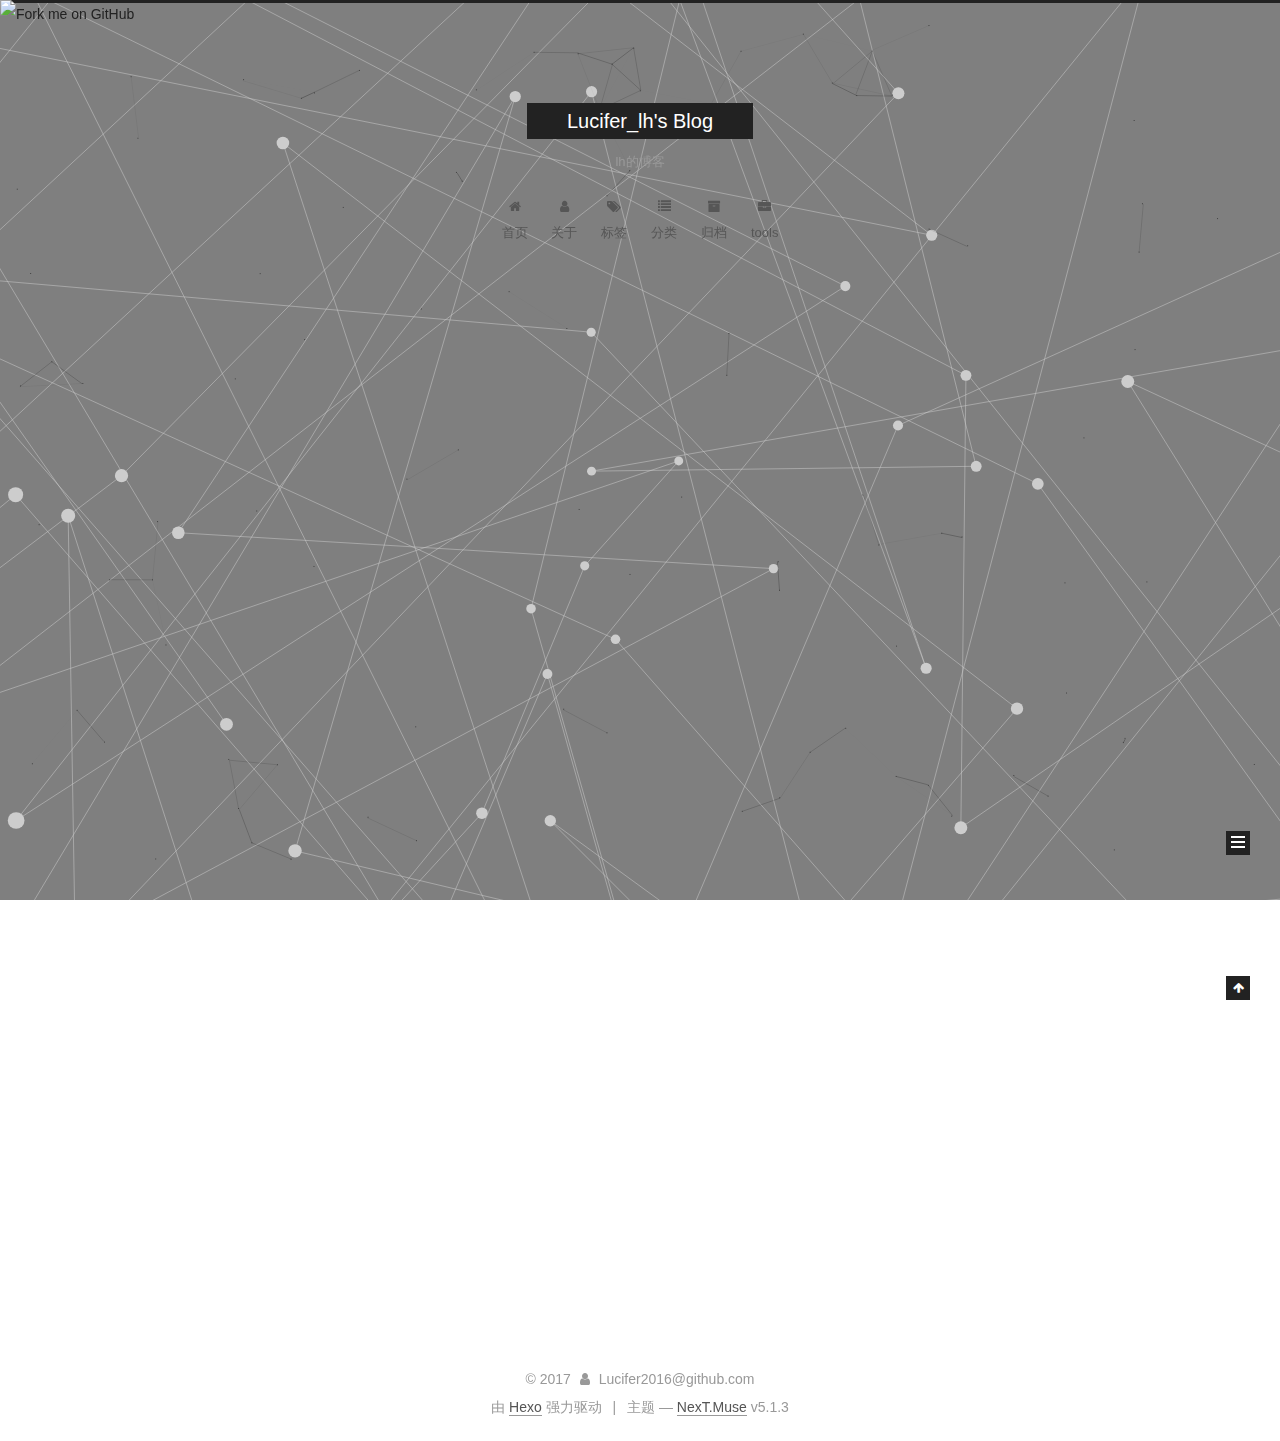
==== commit 0076ce2a: "Site updated: 2017-12-19 13:03:18" ====
--- a/index.html
+++ b/index.html
@@ -558,9 +558,6 @@
 
 
 
-  
-  
-
 
 
 
@@ -608,11 +605,6 @@
   
   
     <script type="text/javascript" src="/lib/three/canvas_lines.min.js"></script>
-  
-
-  
-  
-    <script type="text/javascript" src="/lib/three/canvas_sphere.min.js"></script>
   
 
 
--- a/css/main.css
+++ b/css/main.css
@@ -1825,7 +1825,7 @@
   width: 4px;
   height: 4px;
   border-radius: 50%;
-  background: #eb3093;
+  background: #9945af;
 }
 .links-of-blogroll {
   font-size: 13px;
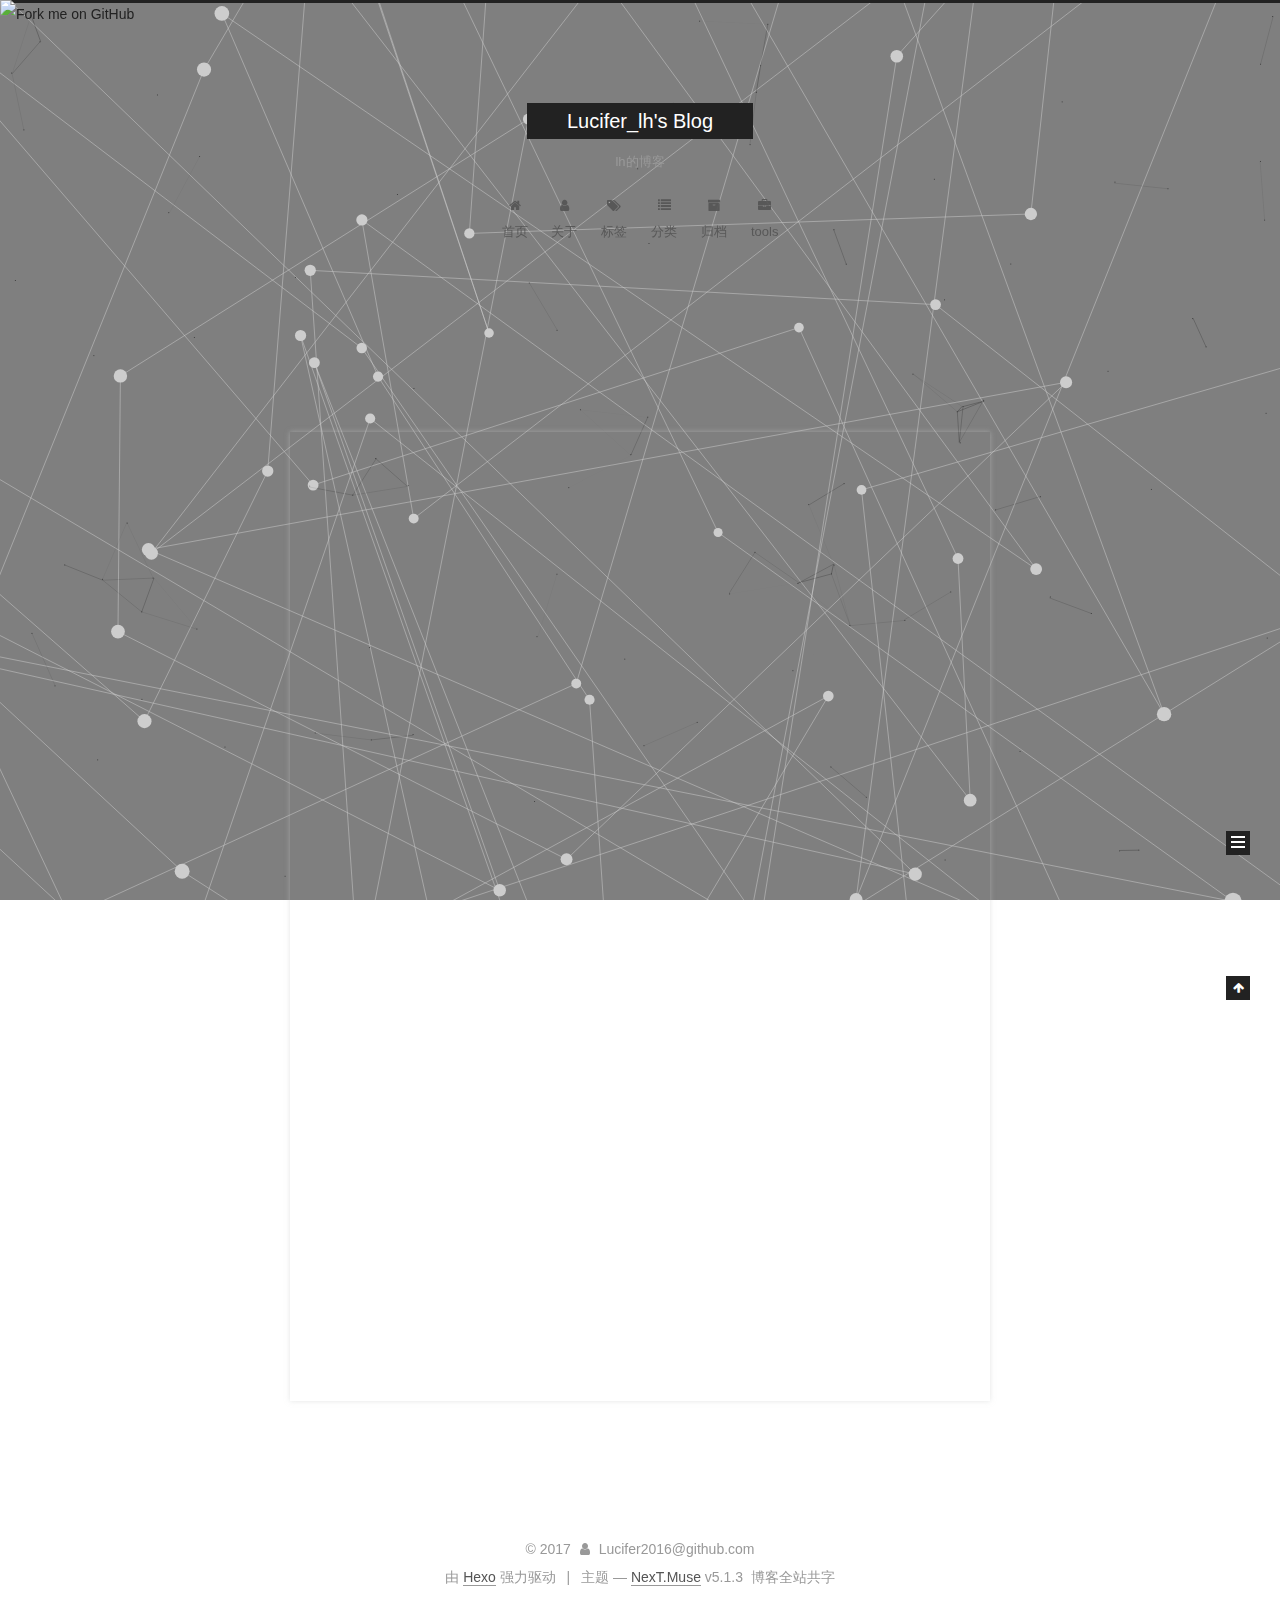
==== commit e3b72f9f: "Site updated: 2017-12-19 17:30:06" ====
--- a/index.html
+++ b/index.html
@@ -504,6 +504,10 @@
 
 
 
+<div class="theme-info">
+  <div class="powered-by"></div>
+  <span class="post-count">博客全站共字</span>
+</div>
 
         
 
--- a/css/main.css
+++ b/css/main.css
@@ -1741,21 +1741,110 @@
   max-width: 96px;
   height: auto;
   border: 2px solid #333;
-  border-radius: 50%;
-  -webkit-border-radius: 50%;
-  -moz-border-radius: 50%;
-}
-.site-author-name {
-  margin: 5px 0 0;
-  text-align: center;
-  color: #f5f5f5;
-  font-weight: normal;
-}
-.site-description {
-  margin-top: 5px;
-  text-align: center;
-  font-size: 14px;
-  color: #999;
+/* 头像圆形 */
+  border-radius: 80px;
+  -webkit-border-radius: 80px;
+  -moz-border-radius: 80px;
+  box-shadow: inset 0 -1px 0 #333 sf;
+/* 设置循环动画 [animation: (play)动画名称 (2s)动画播放时长单位秒或微秒 (ase-out)动画播放的速度曲线为以低速结束 
+    (1s)等待1秒然后开始动画 (1)动画播放次数(infinite为循环播放) ]*/
+/* 鼠标经过头像旋转360度 */
+  -webkit-transition: -webkit-transform 1s ease-out;
+  -moz-transition: -moz-transform 1s ease-out;
+  transition: transform 1s ease-out;
+}
+img:hover {
+/* 鼠标经过停止头像旋转 
+  -webkit-animation-play-state:paused;
+  animation-play-state:paused;*/
+/* 鼠标经过头像旋转360度 */
+  -webkit-transform: rotateZ(360deg);
+  -moz-transform: rotateZ(360deg);
+  -webkit-transform: rotateZ(360deg);
+  -moz-transform: rotateZ(360deg);
+  -ms-transform: rotateZ(360deg);
+  -o-transform: rotateZ(360deg);
+  transform: rotateZ(360deg);
+}
+@-webkit-keyframes play {
+  0% {
+    -webkit-transform: rotateZ(0deg);
+  }
+  100% {
+    -webkit-transform: rotateZ(-360deg);
+  }
+}
+@-moz-keyframes play {
+  0% {
+    -moz-transform: rotateZ(0deg);
+  }
+  100% {
+    -moz-transform: rotateZ(-360deg);
+  }
+}
+@-moz-keyframes play {
+  0% {
+    -webkit-transform: rotateZ(0deg);
+    -moz-transform: rotateZ(0deg);
+    -ms-transform: rotateZ(0deg);
+    -o-transform: rotateZ(0deg);
+    transform: rotateZ(0deg);
+  }
+  100% {
+    -webkit-transform: rotateZ(-360deg);
+    -moz-transform: rotateZ(-360deg);
+    -ms-transform: rotateZ(-360deg);
+    -o-transform: rotateZ(-360deg);
+    transform: rotateZ(-360deg);
+  }
+}
+@-webkit-keyframes play {
+  0% {
+    -webkit-transform: rotateZ(0deg);
+    -moz-transform: rotateZ(0deg);
+    -ms-transform: rotateZ(0deg);
+    -o-transform: rotateZ(0deg);
+    transform: rotateZ(0deg);
+  }
+  100% {
+    -webkit-transform: rotateZ(-360deg);
+    -moz-transform: rotateZ(-360deg);
+    -ms-transform: rotateZ(-360deg);
+    -o-transform: rotateZ(-360deg);
+    transform: rotateZ(-360deg);
+  }
+}
+@-o-keyframes play {
+  0% {
+    -webkit-transform: rotateZ(0deg);
+    -moz-transform: rotateZ(0deg);
+    -ms-transform: rotateZ(0deg);
+    -o-transform: rotateZ(0deg);
+    transform: rotateZ(0deg);
+  }
+  100% {
+    -webkit-transform: rotateZ(-360deg);
+    -moz-transform: rotateZ(-360deg);
+    -ms-transform: rotateZ(-360deg);
+    -o-transform: rotateZ(-360deg);
+    transform: rotateZ(-360deg);
+  }
+}
+@keyframes play {
+  0% {
+    -webkit-transform: rotateZ(0deg);
+    -moz-transform: rotateZ(0deg);
+    -ms-transform: rotateZ(0deg);
+    -o-transform: rotateZ(0deg);
+    transform: rotateZ(0deg);
+  }
+  100% {
+    -webkit-transform: rotateZ(-360deg);
+    -moz-transform: rotateZ(-360deg);
+    -ms-transform: rotateZ(-360deg);
+    -o-transform: rotateZ(-360deg);
+    transform: rotateZ(-360deg);
+  }
 }
 .site-state {
   overflow: hidden;
@@ -1825,7 +1914,7 @@
   width: 4px;
   height: 4px;
   border-radius: 50%;
-  background: #9945af;
+  background: #ff28b4;
 }
 .links-of-blogroll {
   font-size: 13px;
@@ -2662,3 +2751,10 @@
 .links-of-blogroll-inline .links-of-blogroll-item {
   display: inline-block;
 }
+.post {
+  margin-top: 60px;
+  margin-bottom: 60px;
+  padding: 25px;
+  -webkit-box-shadow: 0 0 5px rgba(202,203,203,0.5);
+  -moz-box-shadow: 0 0 5px rgba(202,203,204,0.5);
+}
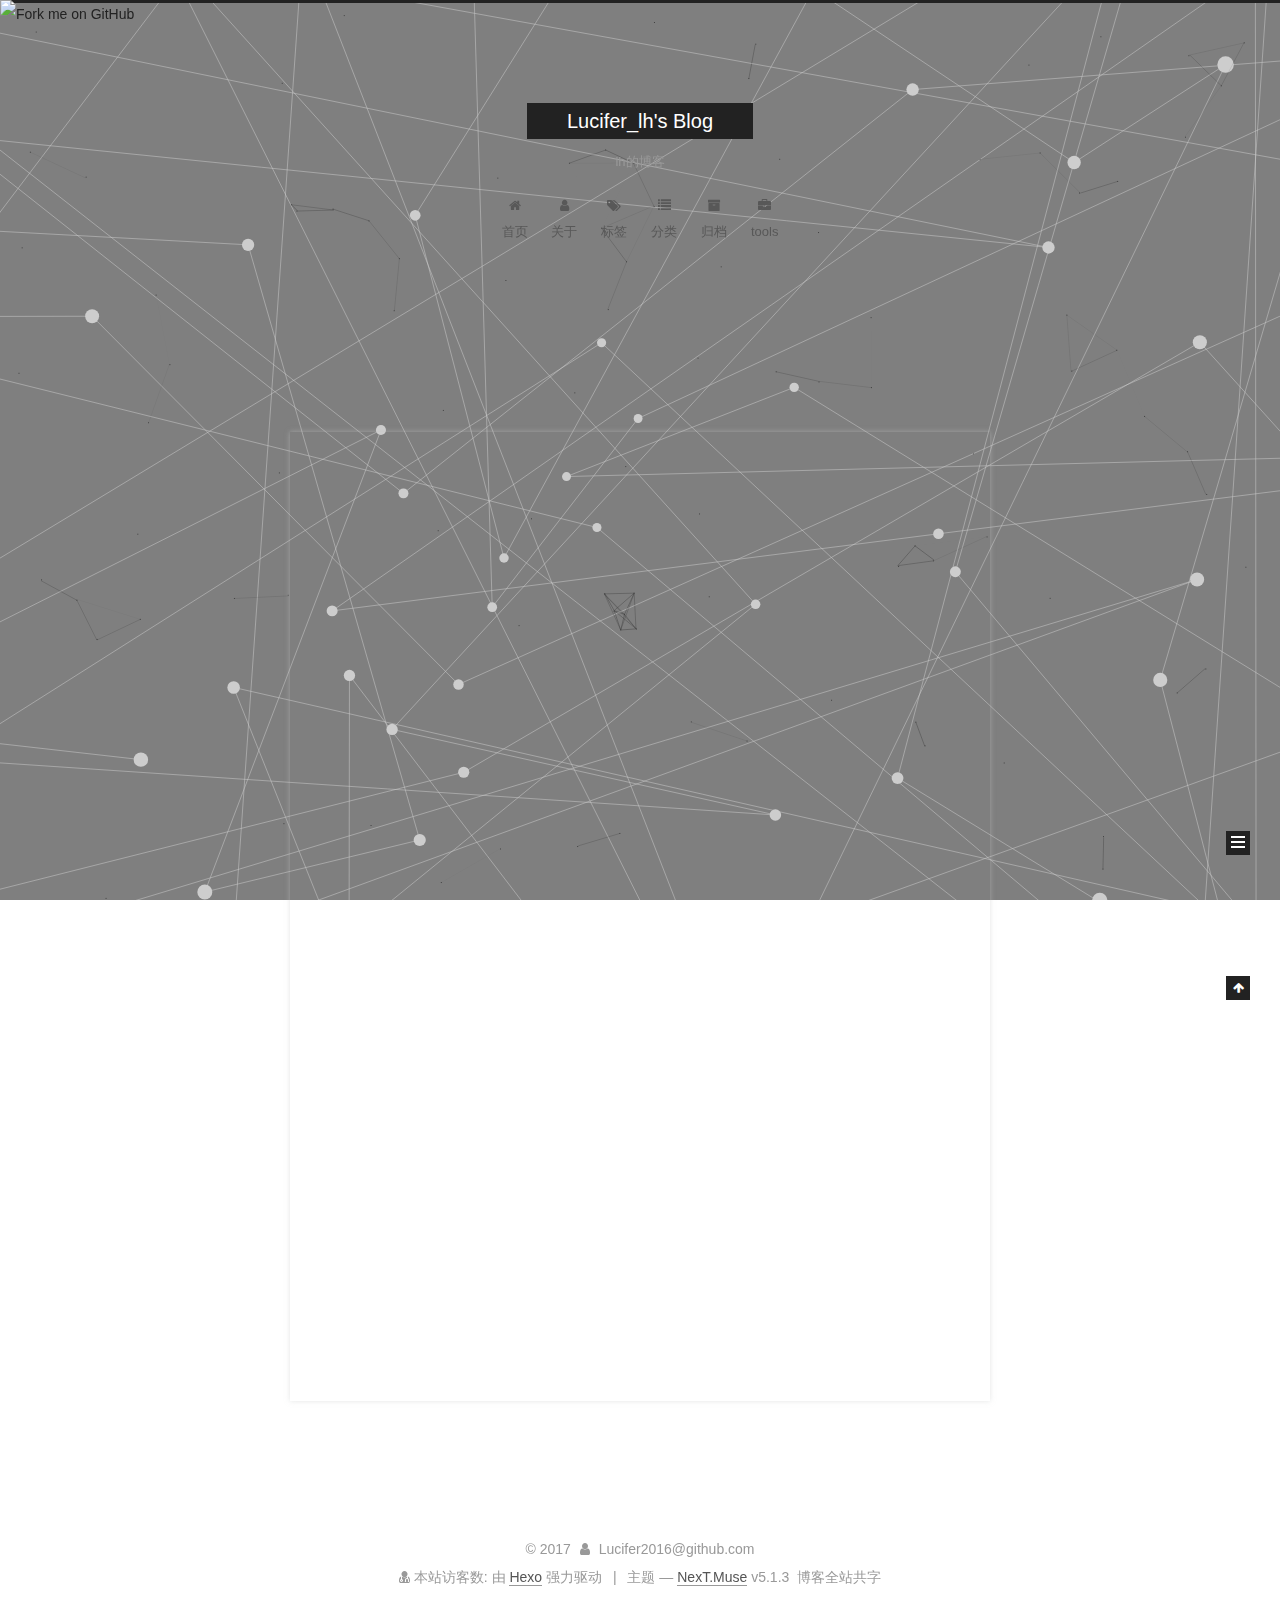
==== commit 5a92e378: "Site updated: 2017-12-20 20:55:53" ====
--- a/index.html
+++ b/index.html
@@ -482,7 +482,8 @@
 
     <footer id="footer" class="footer">
       <div class="footer-inner">
-        <div class="copyright">&copy; <span itemprop="copyrightYear">2017</span>
+        <script async src="https://dn-lbstatics.qbox.me/busuanzi/2.3/busuanzi.pure.mini.js"></script>
+<div class="copyright">&copy; <span itemprop="copyrightYear">2017</span>
   <span class="with-love">
     <i class="fa fa-user"></i>
   </span>
@@ -491,6 +492,13 @@
   
 </div>
 
+
+
+<div class="powered-by">
+<i class="fa fa-user-md"></i><span id="busuanzi_container_site_uv">
+  本站访客数:<span id="busuanzi_value_site_uv"></span>
+</span>
+</div>
 
   <div class="powered-by">由 <a class="theme-link" target="_blank" href="https://hexo.io">Hexo</a> 强力驱动</div>
 
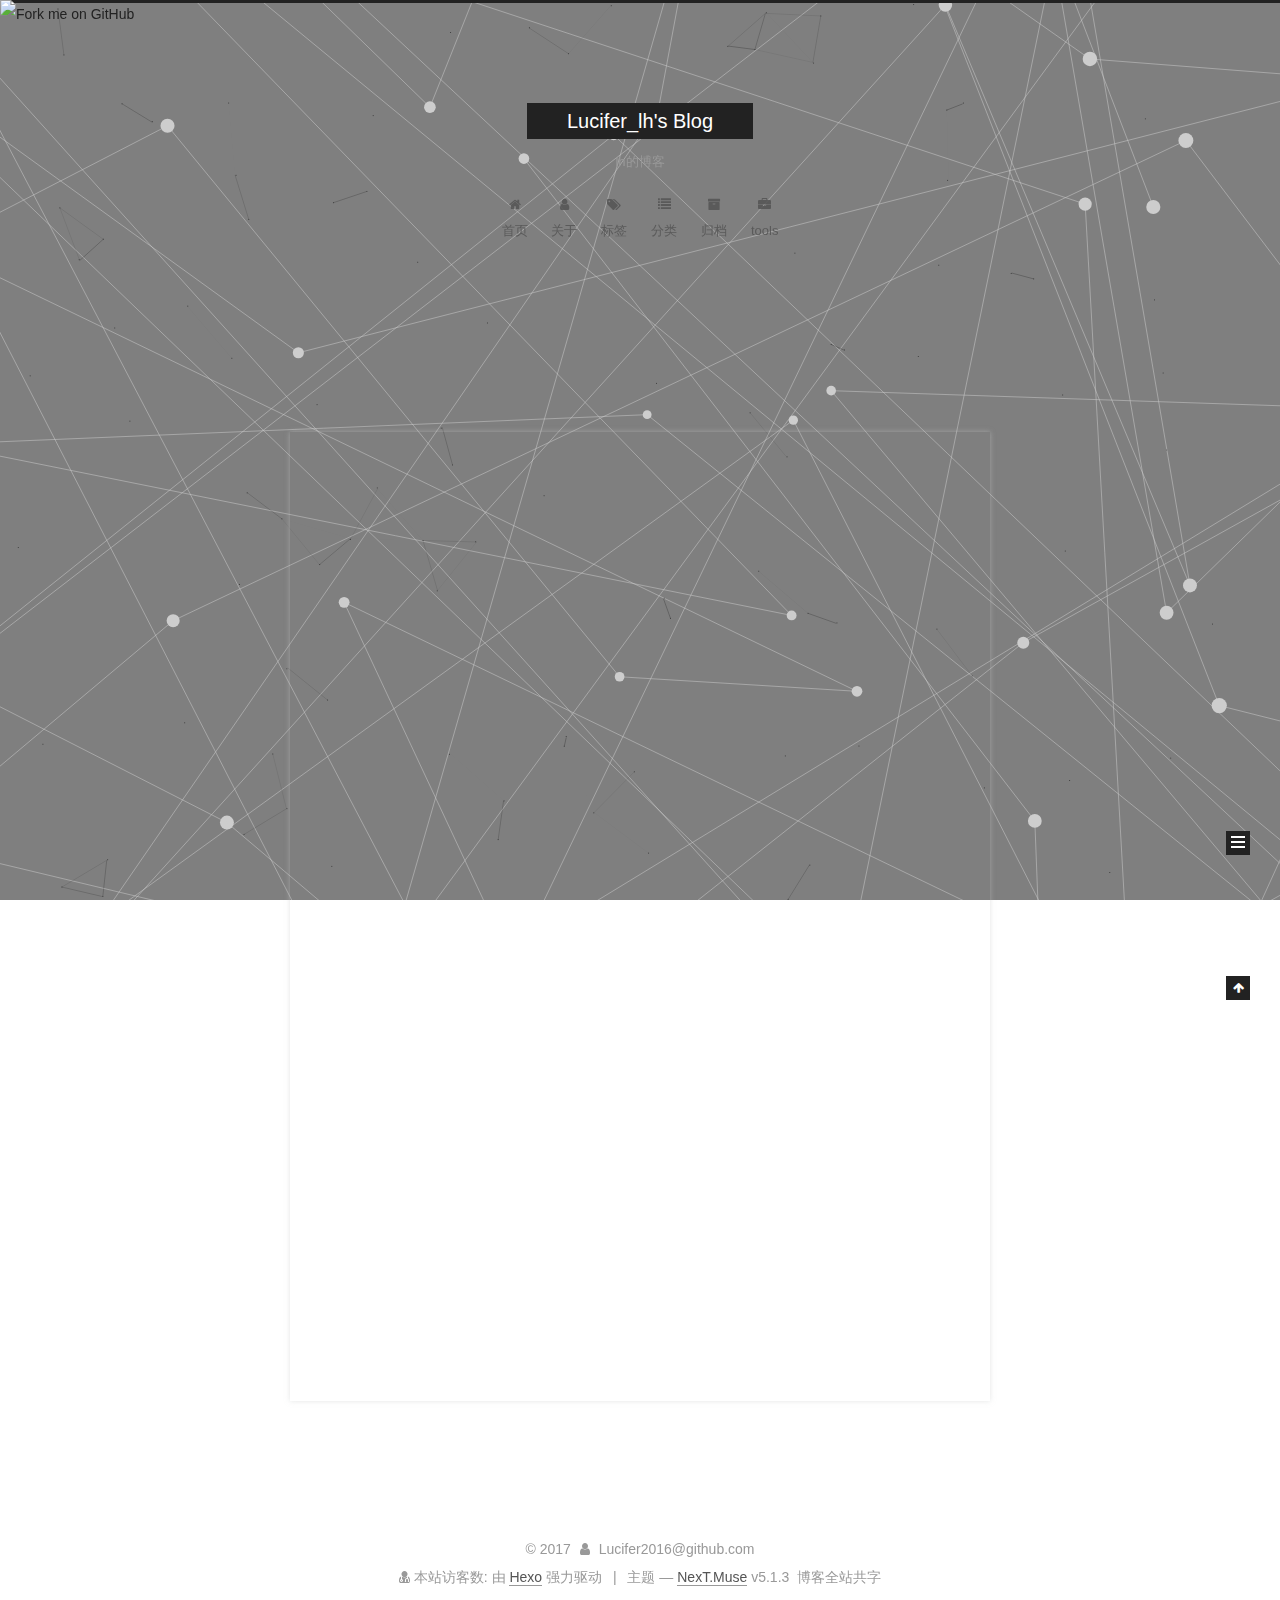
==== commit 21145763: "Site updated: 2017-12-20 21:31:48" ====
--- a/index.html
+++ b/index.html
@@ -56,7 +56,7 @@
   <link rel="apple-touch-icon" sizes="180x180" href="/images/apple-touch-icon-next.png?v=5.1.3">
 
 
-  <link rel="icon" type="image/png" sizes="32x32" href="/images/favicon-32x32-next.png?v=5.1.3">
+  <link rel="icon" type="image/png" sizes="32x32" href="/images/devil_32px_1149459_easyicon.net.png?v=5.1.3">
 
 
   <link rel="icon" type="image/png" sizes="16x16" href="/images/favicon-16x16-next.png?v=5.1.3">
--- a/css/main.css
+++ b/css/main.css
@@ -1914,7 +1914,7 @@
   width: 4px;
   height: 4px;
   border-radius: 50%;
-  background: #ff28b4;
+  background: #74b01b;
 }
 .links-of-blogroll {
   font-size: 13px;
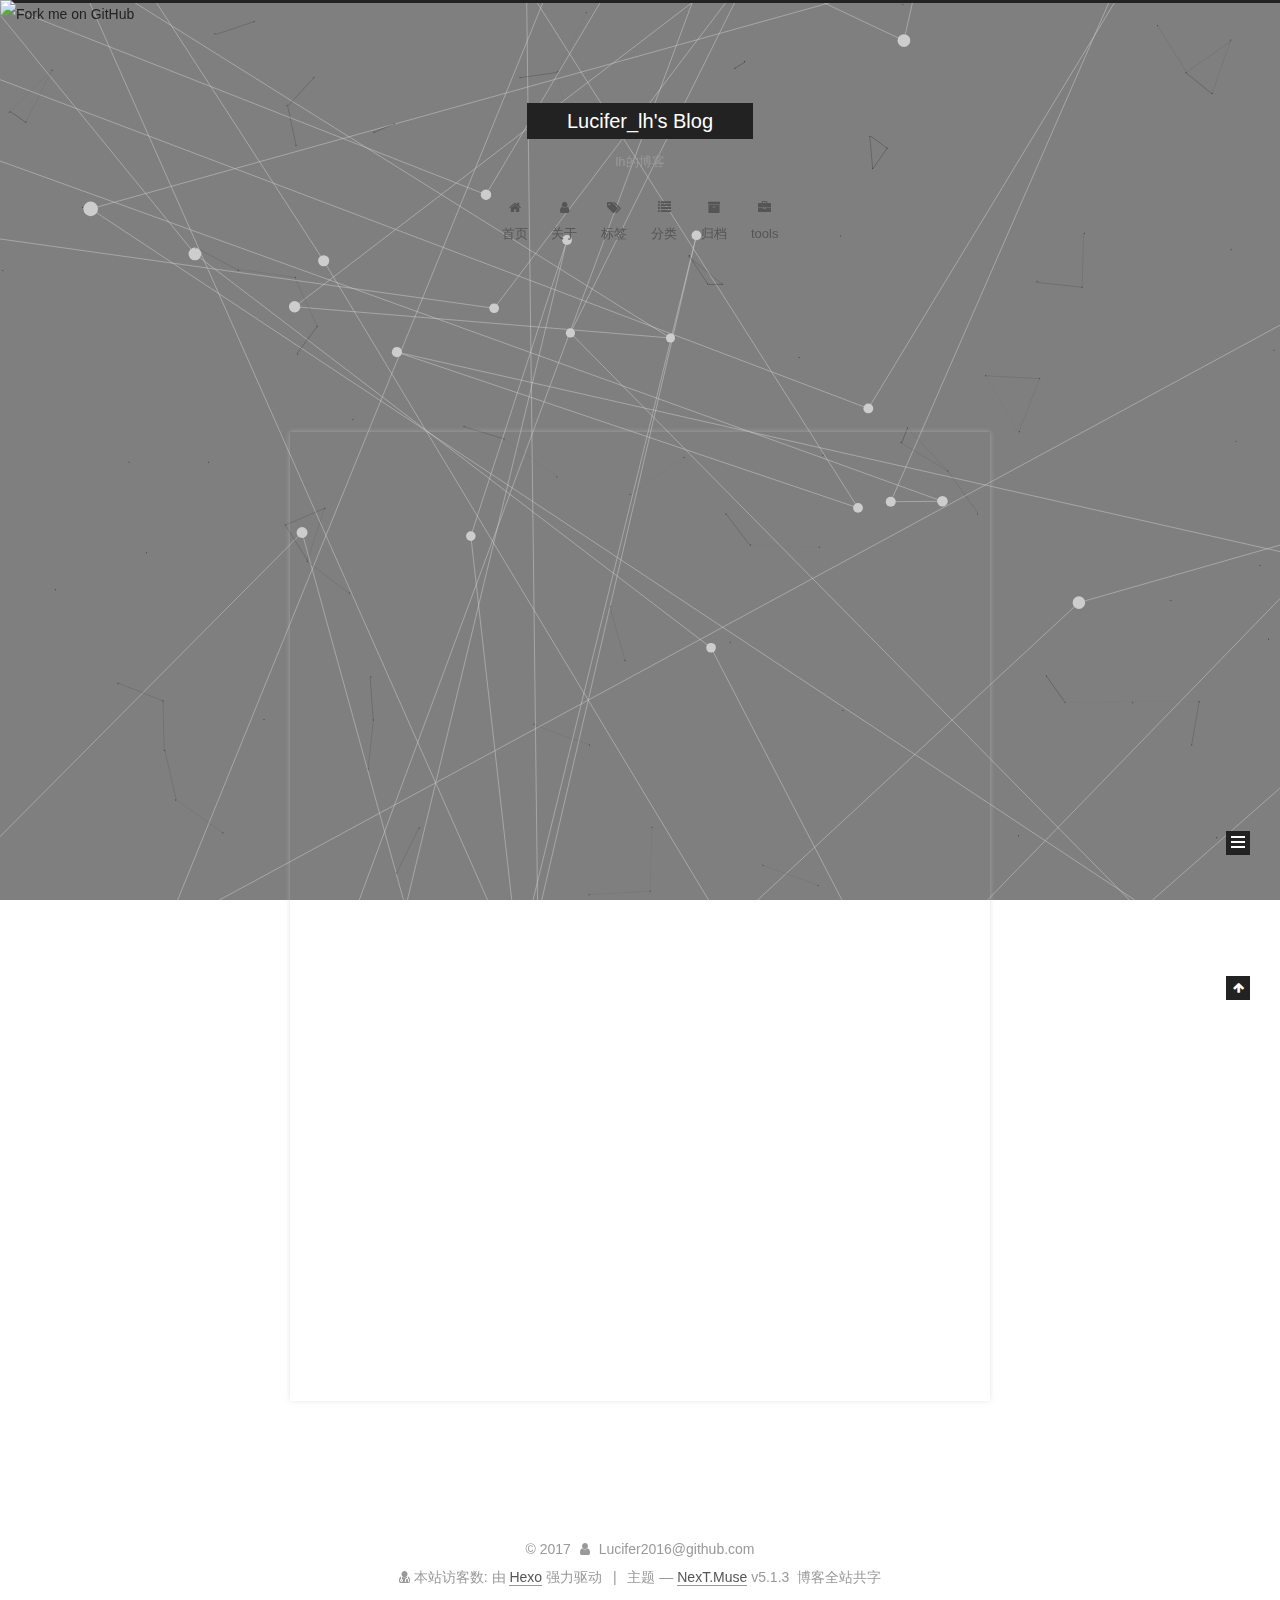
==== commit 1eb318c1: "Site updated: 2017-12-20 21:35:28" ====
--- a/index.html
+++ b/index.html
@@ -59,7 +59,7 @@
   <link rel="icon" type="image/png" sizes="32x32" href="/images/devil_32px_1149459_easyicon.net.png?v=5.1.3">
 
 
-  <link rel="icon" type="image/png" sizes="16x16" href="/images/favicon-16x16-next.png?v=5.1.3">
+  <link rel="icon" type="image/png" sizes="16x16" href="/images/devil_16px_1149459_easyicon.net.png?v=5.1.3">
 
 
   <link rel="mask-icon" href="/images/logo.svg?v=5.1.3" color="#222">
--- a/css/main.css
+++ b/css/main.css
@@ -1914,7 +1914,7 @@
   width: 4px;
   height: 4px;
   border-radius: 50%;
-  background: #74b01b;
+  background: #b1ad0a;
 }
 .links-of-blogroll {
   font-size: 13px;
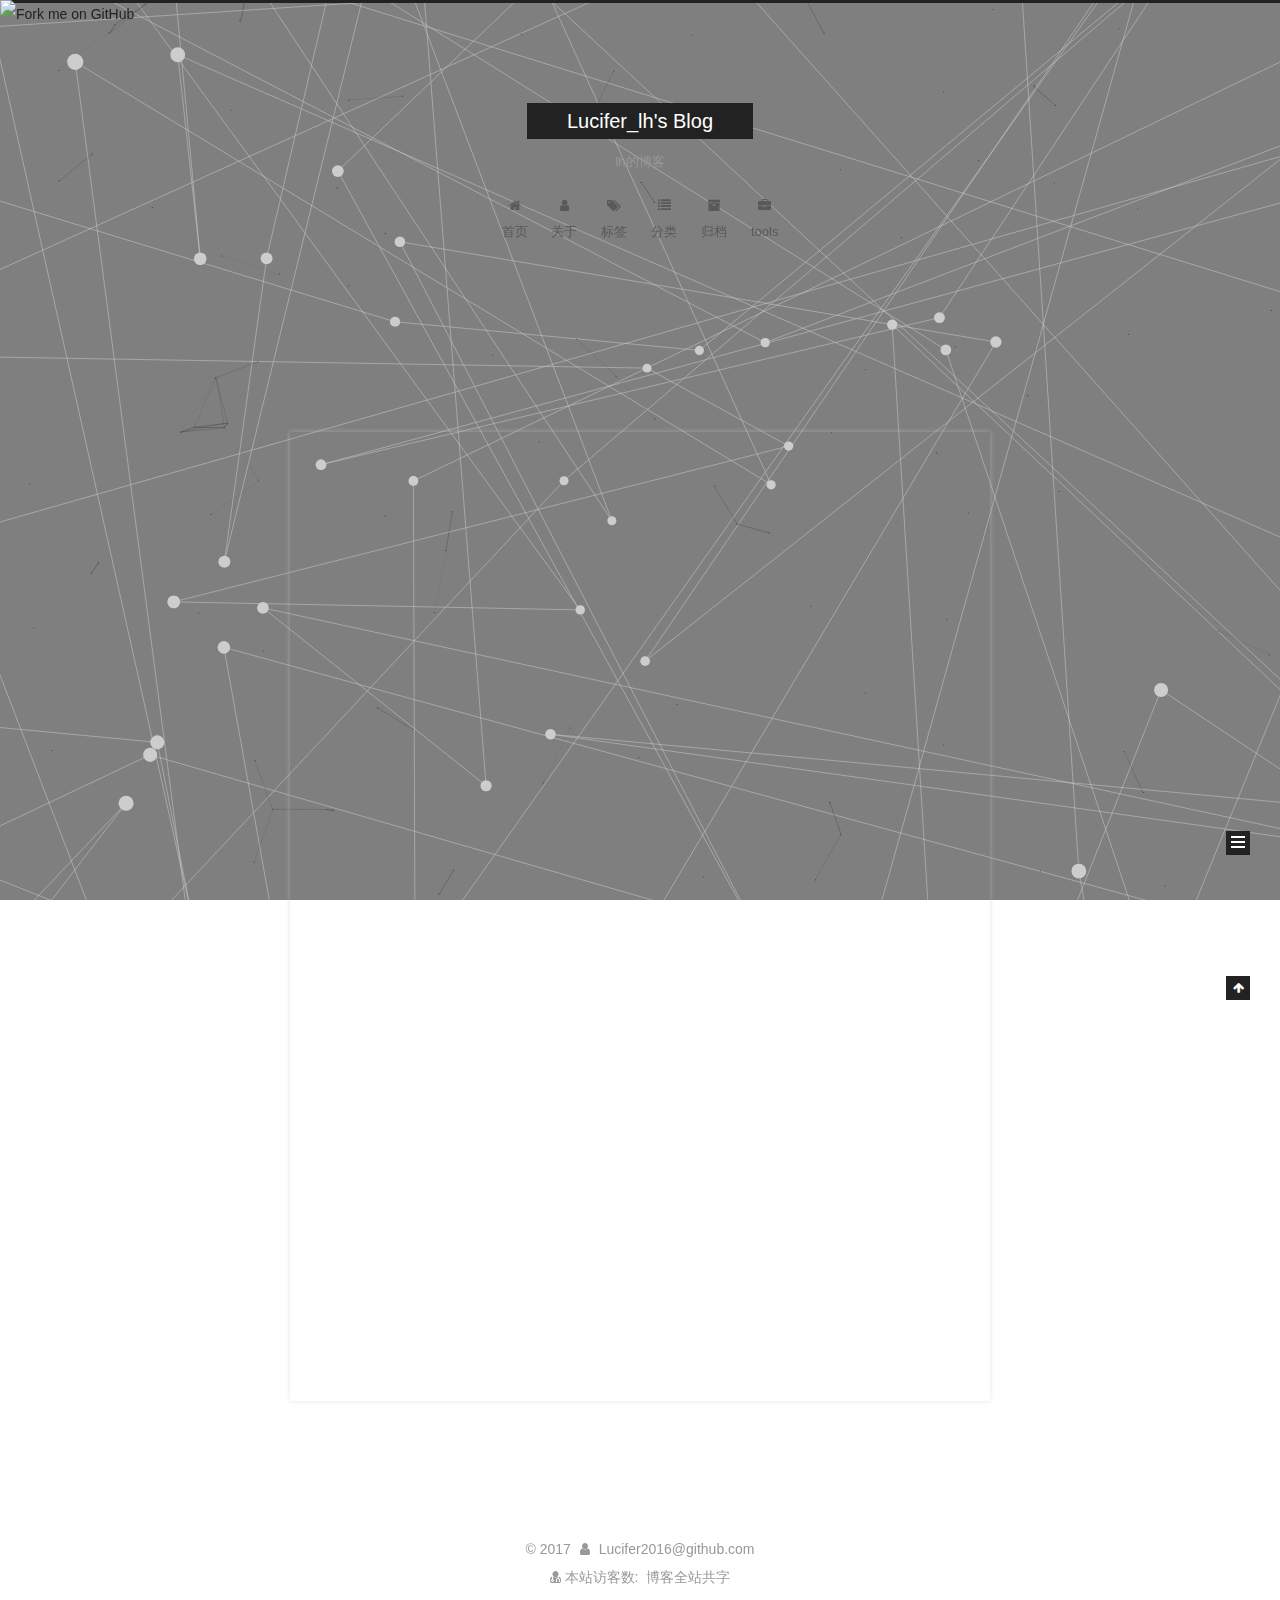
==== commit 605784e7: "Site updated: 2017-12-20 21:50:27" ====
--- a/index.html
+++ b/index.html
@@ -500,7 +500,7 @@
 </span>
 </div>
 
-  <div class="powered-by">由 <a class="theme-link" target="_blank" href="https://hexo.io">Hexo</a> 强力驱动</div>
+  <!--<div class="powered-by">由 <a class="theme-link" target="_blank" href="https://hexo.io">Hexo</a> 强力驱动</div>
 
 
 
@@ -508,7 +508,7 @@
 
 
 
-  <div class="theme-info">主题 &mdash; <a class="theme-link" target="_blank" href="https://github.com/iissnan/hexo-theme-next">NexT.Muse</a> v5.1.3</div>
+  <div class="theme-info">主题 &mdash; <a class="theme-link" target="_blank" href="https://github.com/iissnan/hexo-theme-next">NexT.Muse</a> v5.1.3</div>-->
 
 
 
--- a/css/main.css
+++ b/css/main.css
@@ -1914,7 +1914,7 @@
   width: 4px;
   height: 4px;
   border-radius: 50%;
-  background: #b1ad0a;
+  background: #03ff1f;
 }
 .links-of-blogroll {
   font-size: 13px;
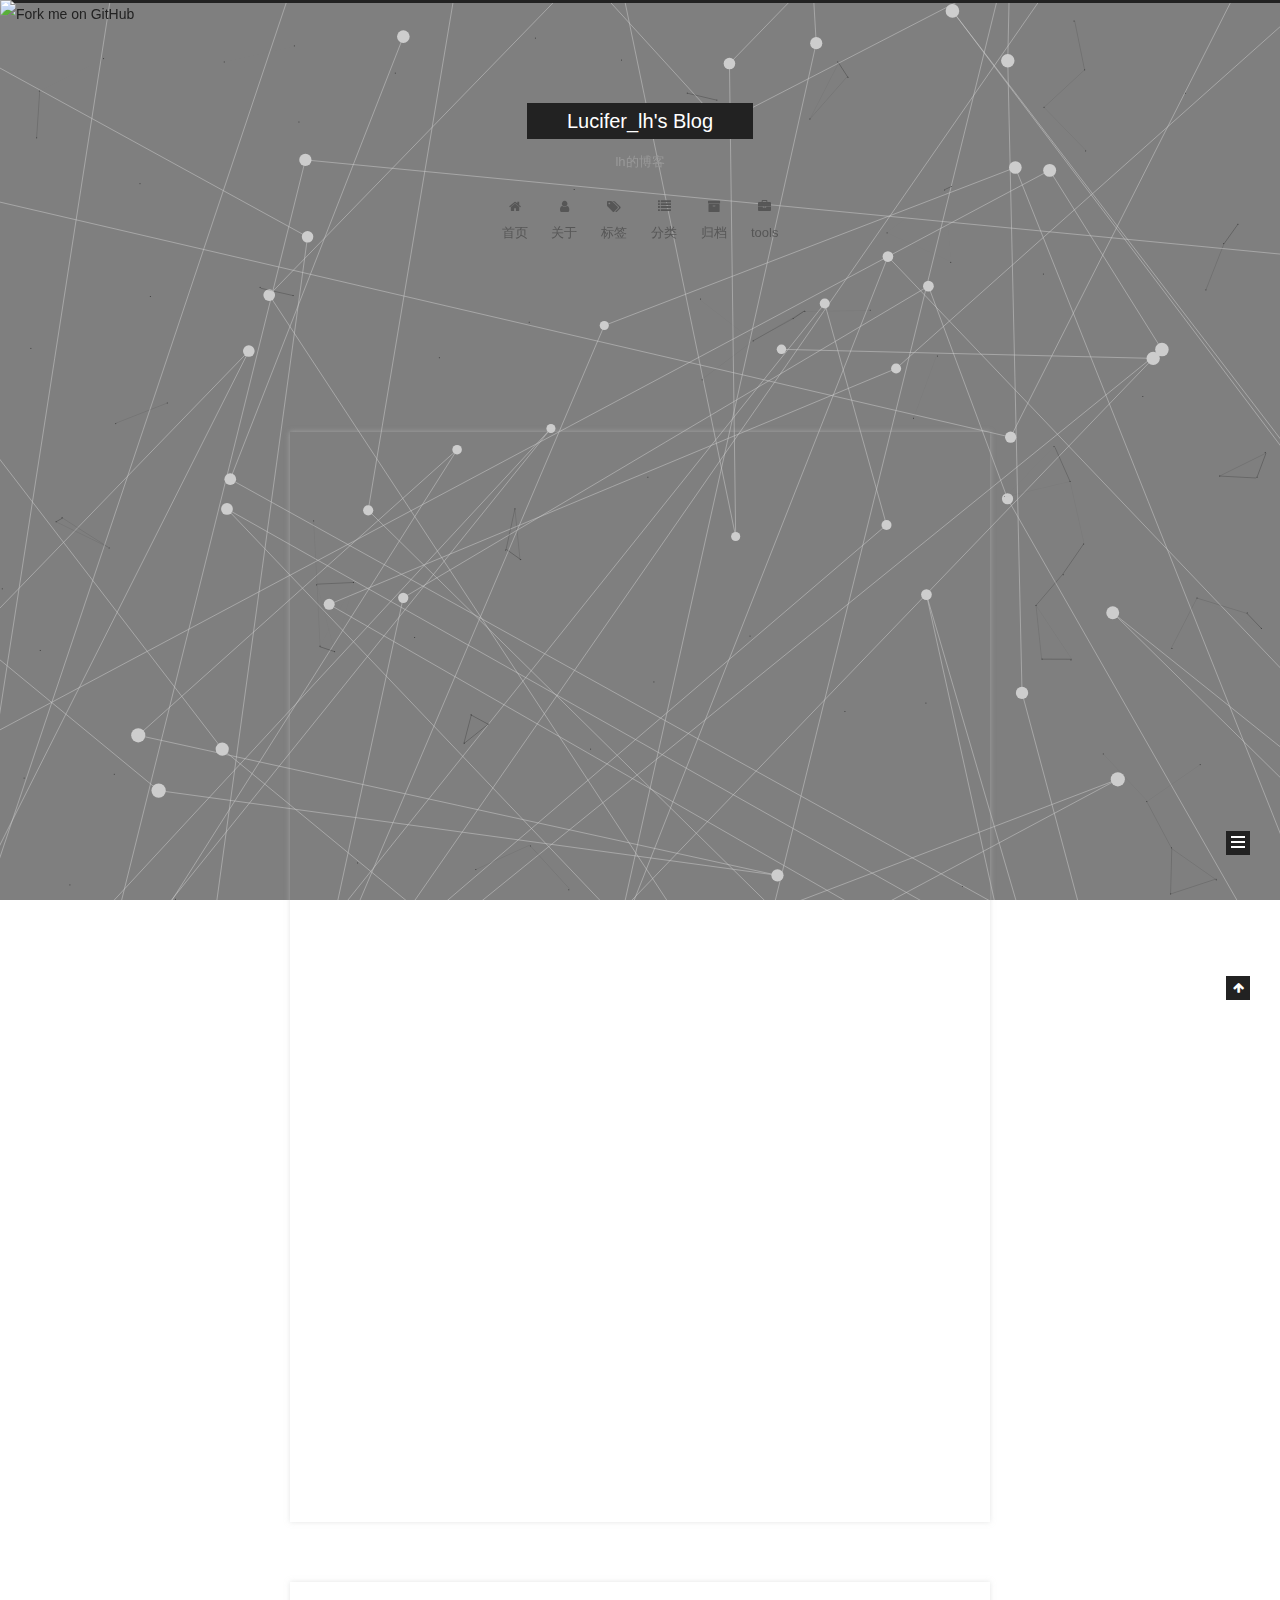
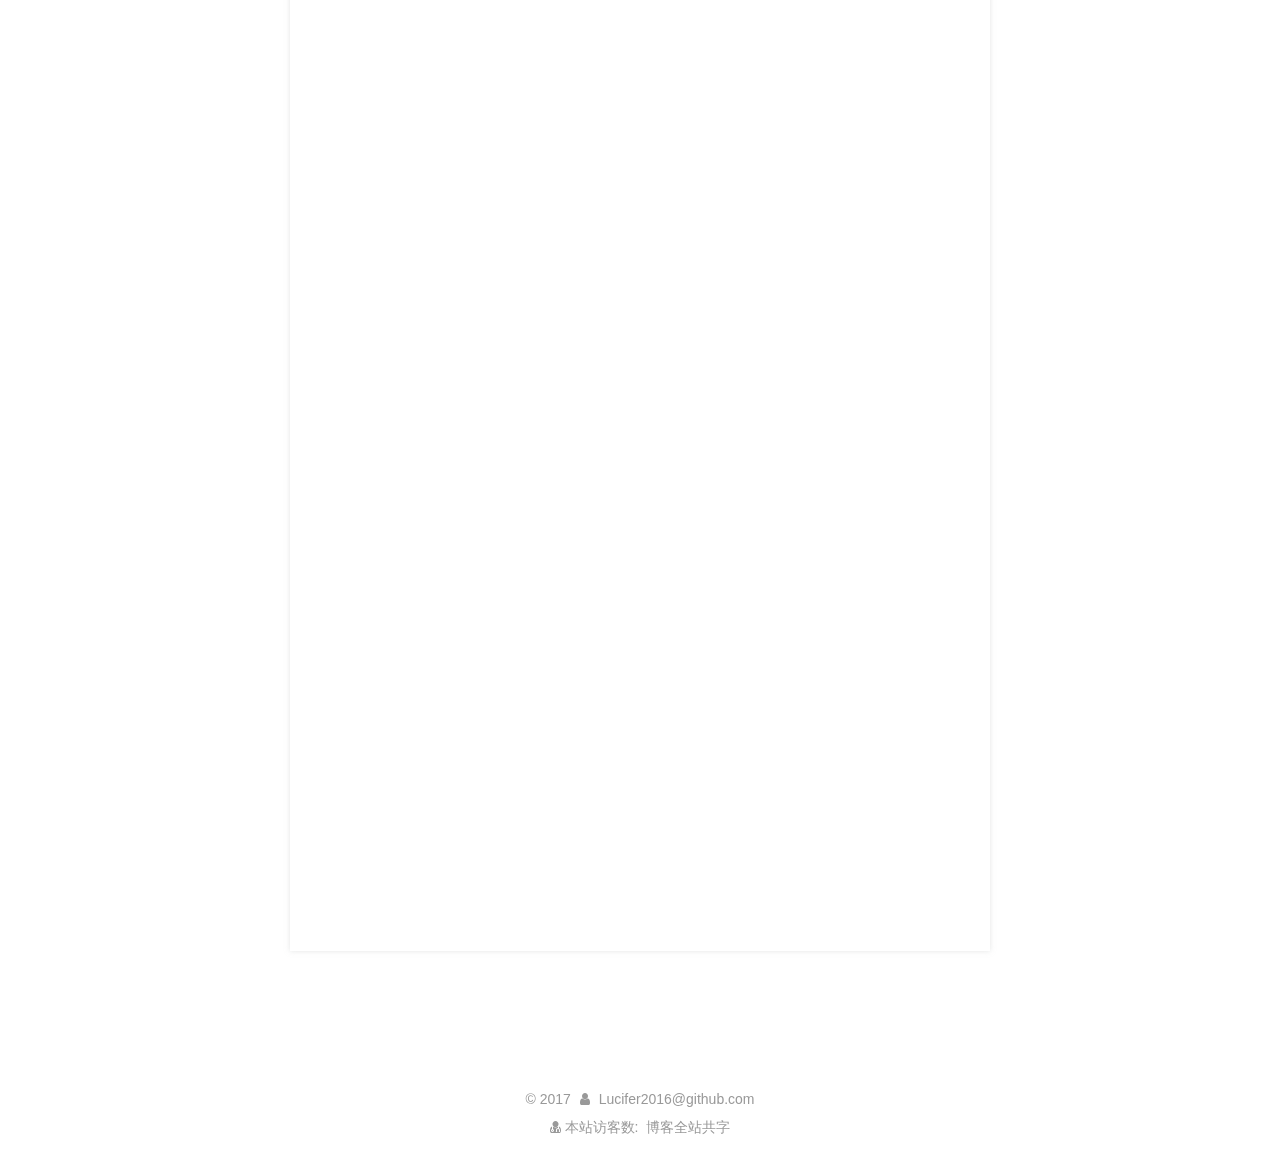
==== commit 1fc88bc8: "Site updated: 2017-12-20 22:35:29" ====
--- a/index.html
+++ b/index.html
@@ -274,6 +274,134 @@
   
   
   <div class="post-block">
+    <link itemprop="mainEntityOfPage" href="http://yoursite.com/2017/12/20/liha/">
+
+    <span hidden itemprop="author" itemscope itemtype="http://schema.org/Person">
+      <meta itemprop="name" content="Lucifer2016@github.com">
+      <meta itemprop="description" content="">
+      <meta itemprop="image" content="/images/ava.jpg">
+    </span>
+
+    <span hidden itemprop="publisher" itemscope itemtype="http://schema.org/Organization">
+      <meta itemprop="name" content="Lucifer_lh's Blog">
+    </span>
+
+    
+      <header class="post-header">
+
+        
+        
+          <h1 class="post-title" itemprop="name headline">
+                
+                <a class="post-title-link" href="/2017/12/20/liha/" itemprop="url">Hello World1</a></h1>
+        
+
+        <div class="post-meta">
+          <span class="post-time">
+            
+              <span class="post-meta-item-icon">
+                <i class="fa fa-calendar-o"></i>
+              </span>
+              
+                <span class="post-meta-item-text">发表于</span>
+              
+              <time title="创建于" itemprop="dateCreated datePublished" datetime="2017-12-20T22:35:02+08:00">
+                2017-12-20
+              </time>
+            
+
+            
+
+            
+          </span>
+
+          
+
+          
+            
+          
+
+          
+          
+
+          
+
+          
+
+          
+
+        </div>
+      </header>
+    
+
+    
+    
+    
+    <div class="post-body" itemprop="articleBody">
+
+      
+      
+
+      
+        
+          
+            <p>Welcome to <a href="https://hexo.io/" target="_blank" rel="noopener">Hexo</a>! This is your very first post. Check <a href="https://hexo.io/docs/" target="_blank" rel="noopener">documentation</a> for more info. If you get any problems when using Hexo, you can find the answer in <a href="https://hexo.io/docs/troubleshooting.html" target="_blank" rel="noopener">troubleshooting</a> or you can ask me on <a href="https://github.com/hexojs/hexo/issues" target="_blank" rel="noopener">GitHub</a>.</p>
+<h2 id="Quick-Start"><a href="#Quick-Start" class="headerlink" title="Quick Start"></a>Quick Start</h2><h3 id="Create-a-new-post"><a href="#Create-a-new-post" class="headerlink" title="Create a new post"></a>Create a new post</h3><figure class="highlight bash"><table><tr><td class="gutter"><pre><span class="line">1</span><br></pre></td><td class="code"><pre><span class="line">$ hexo new <span class="string">"My New Post"</span></span><br></pre></td></tr></table></figure>
+<p>More info: <a href="https://hexo.io/docs/writing.html" target="_blank" rel="noopener">Writing</a></p>
+<h3 id="Run-server"><a href="#Run-server" class="headerlink" title="Run server"></a>Run server</h3><figure class="highlight bash"><table><tr><td class="gutter"><pre><span class="line">1</span><br></pre></td><td class="code"><pre><span class="line">$ hexo server</span><br></pre></td></tr></table></figure>
+<p>More info: <a href="https://hexo.io/docs/server.html" target="_blank" rel="noopener">Server</a></p>
+<h3 id="Generate-static-files"><a href="#Generate-static-files" class="headerlink" title="Generate static files"></a>Generate static files</h3><figure class="highlight bash"><table><tr><td class="gutter"><pre><span class="line">1</span><br></pre></td><td class="code"><pre><span class="line">$ hexo generate</span><br></pre></td></tr></table></figure>
+<p>More info: <a href="https://hexo.io/docs/generating.html" target="_blank" rel="noopener">Generating</a></p>
+<h3 id="Deploy-to-remote-sites"><a href="#Deploy-to-remote-sites" class="headerlink" title="Deploy to remote sites"></a>Deploy to remote sites</h3><figure class="highlight bash"><table><tr><td class="gutter"><pre><span class="line">1</span><br></pre></td><td class="code"><pre><span class="line">$ hexo deploy</span><br></pre></td></tr></table></figure>
+<p>More info: <a href="https://hexo.io/docs/deployment.html" target="_blank" rel="noopener">Deployment</a></p>
+
+          
+        
+      
+    </div>
+    
+    
+    
+
+    
+
+    
+
+    
+
+    <footer class="post-footer">
+      
+
+      
+
+      
+
+      
+      
+        <div class="post-eof"></div>
+      
+    </footer>
+  </div>
+  
+  
+  
+  </article>
+
+
+    
+      
+
+  
+
+  
+  
+  
+
+  <article class="post post-type-normal" itemscope itemtype="http://schema.org/Article">
+  
+  
+  
+  <div class="post-block">
     <link itemprop="mainEntityOfPage" href="http://yoursite.com/2017/12/15/hello-world/">
 
     <span hidden itemprop="author" itemscope itemtype="http://schema.org/Person">
@@ -439,7 +567,7 @@
               
                 <a href="/archives/">
               
-                  <span class="site-state-item-count">1</span>
+                  <span class="site-state-item-count">2</span>
                   <span class="site-state-item-name">日志</span>
                 </a>
               </div>
--- a/css/main.css
+++ b/css/main.css
@@ -1914,7 +1914,7 @@
   width: 4px;
   height: 4px;
   border-radius: 50%;
-  background: #03ff1f;
+  background: #df54cb;
 }
 .links-of-blogroll {
   font-size: 13px;
